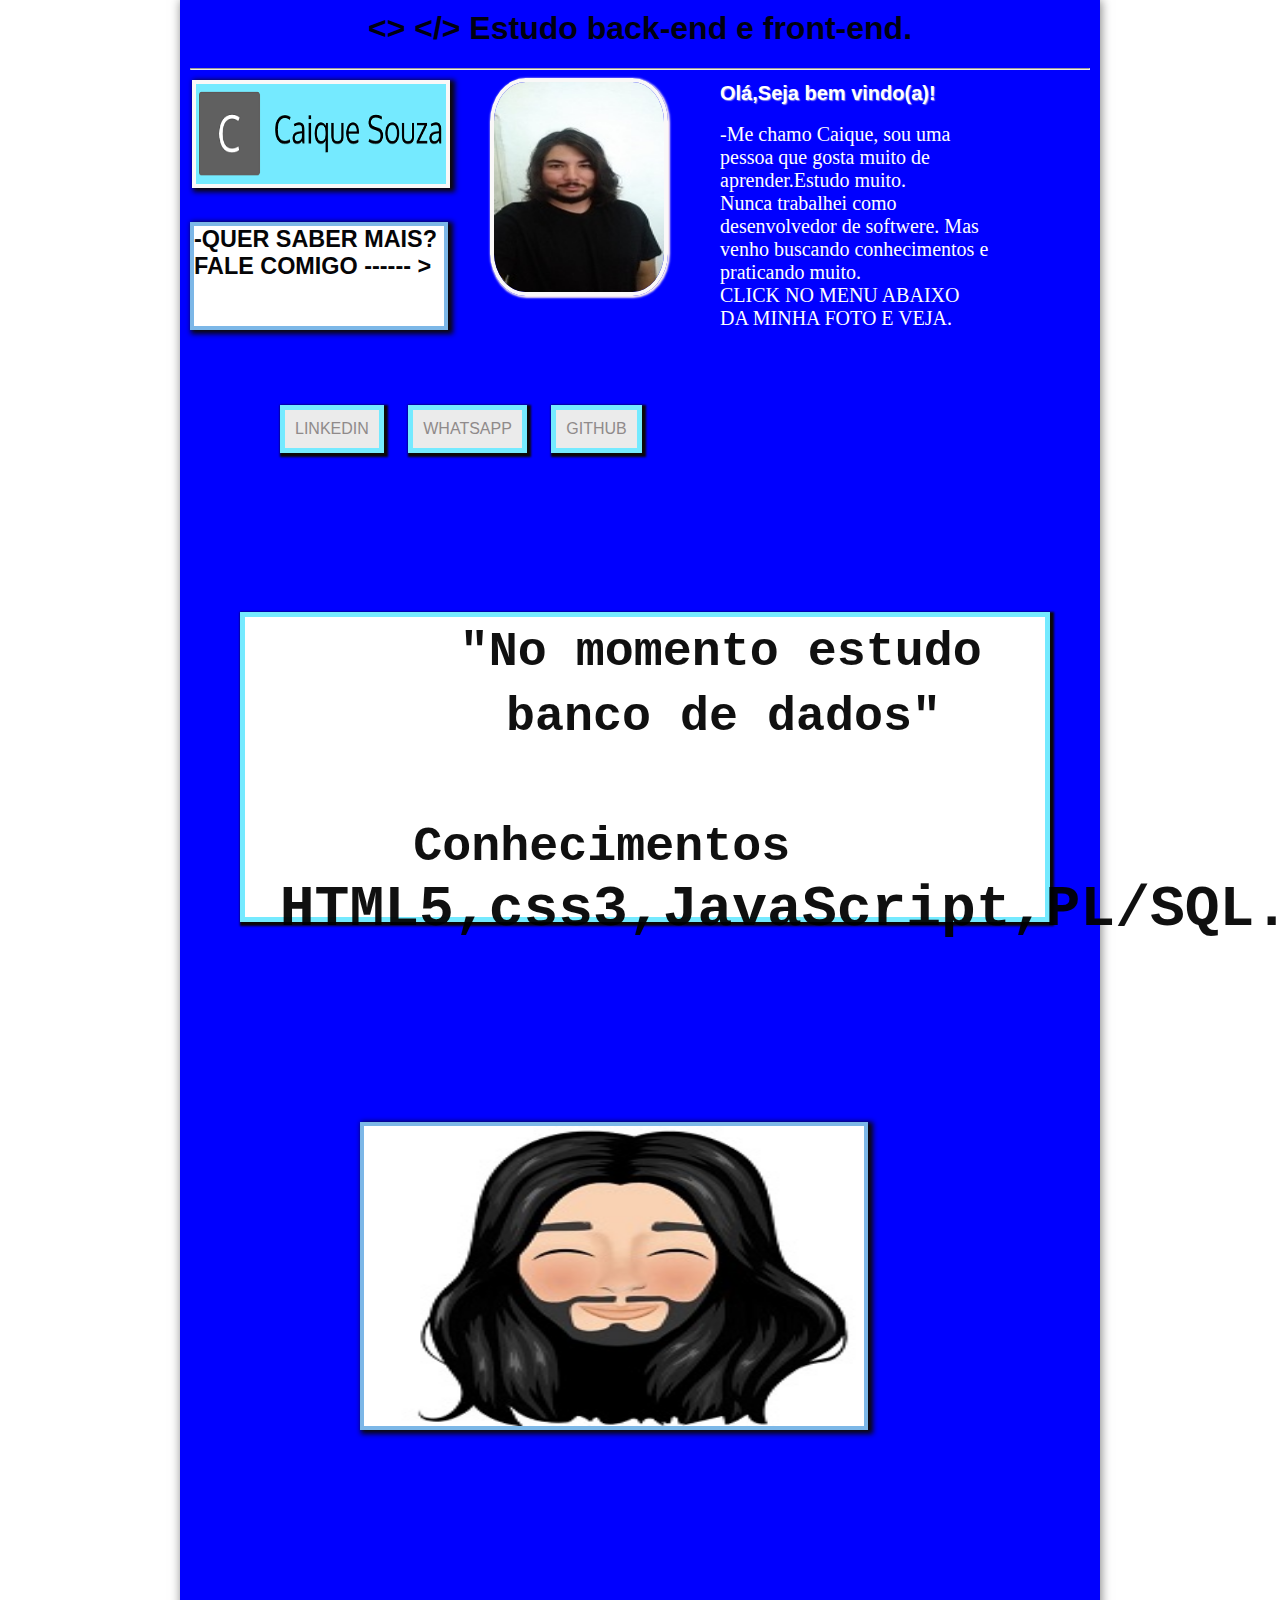
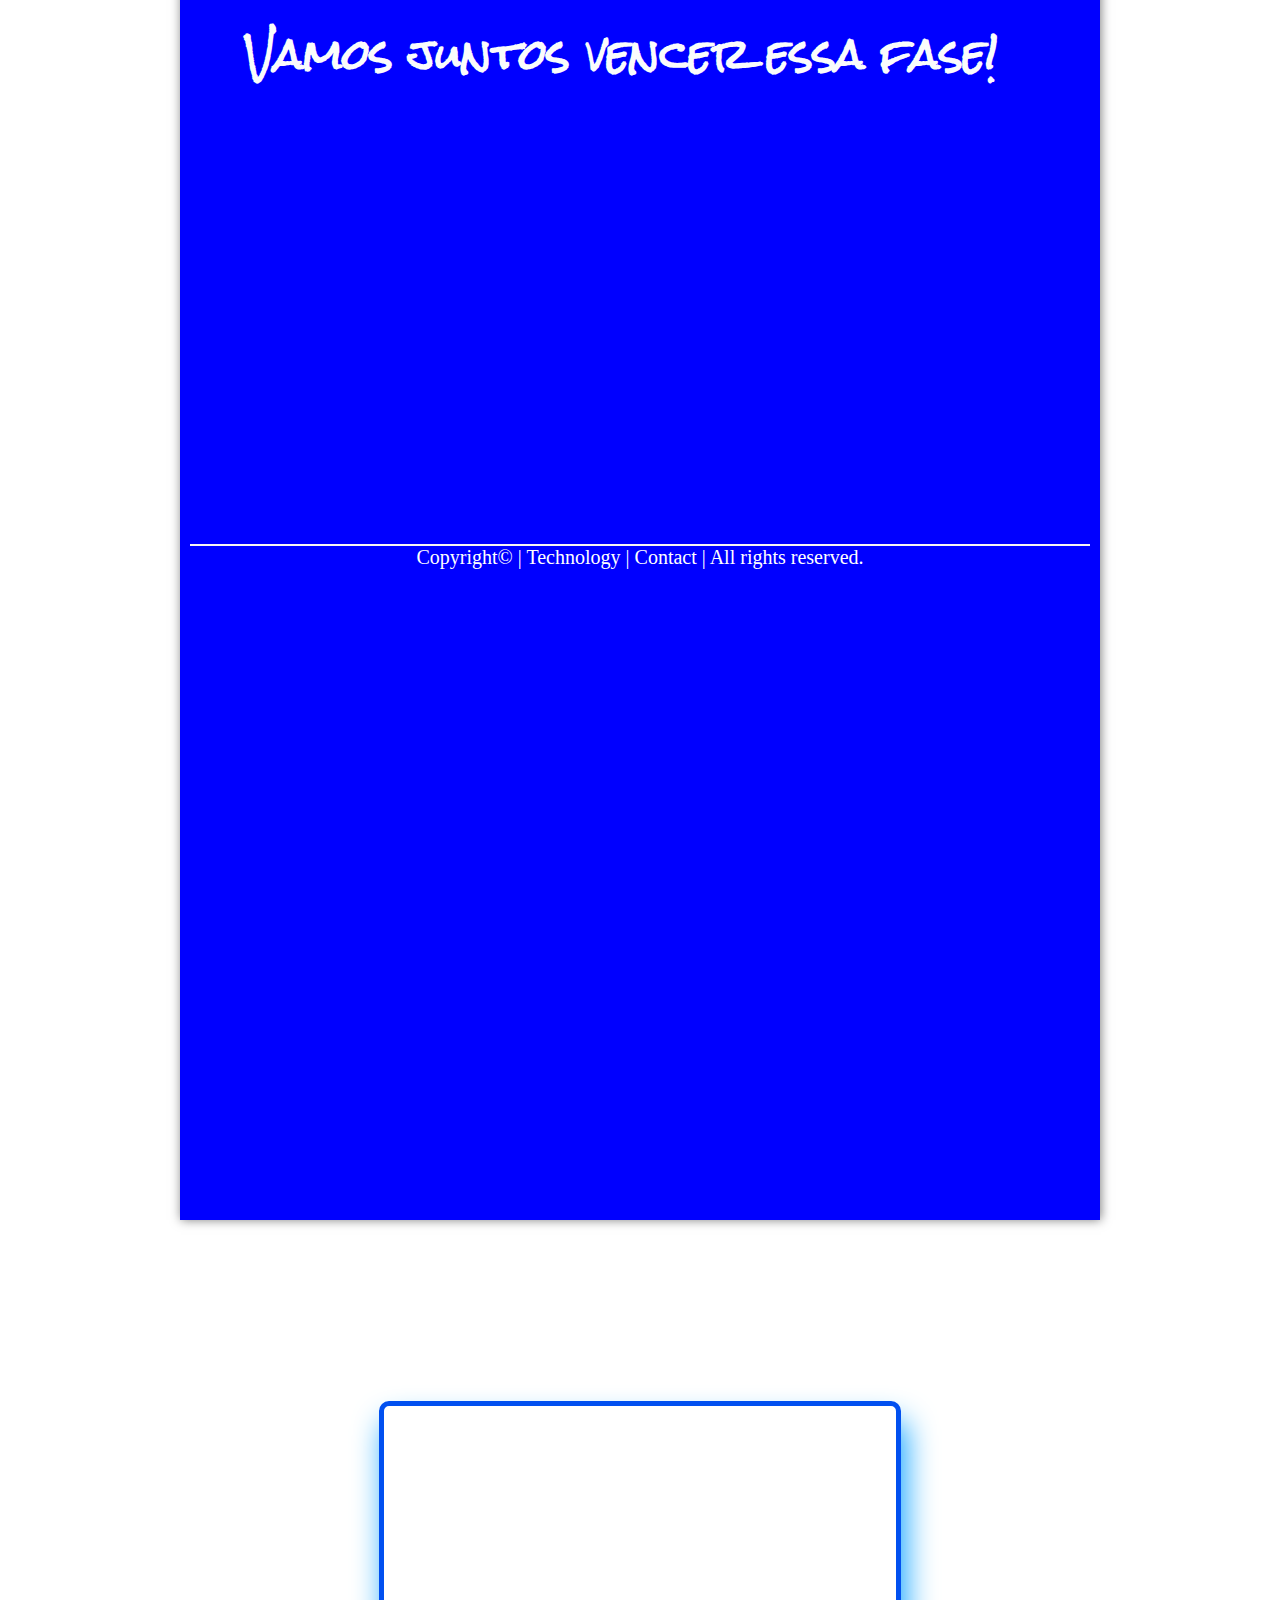
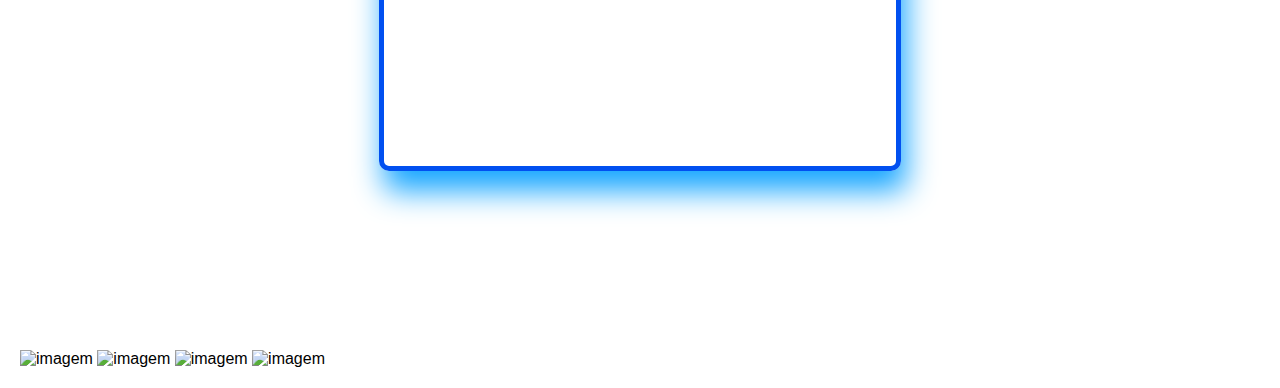
==== index.html @ f1181e5f "commit" ====
<!DOCTYPE html>
<html lang="pt-BR">
<head>
    <meta charset="UTF-8">
    <meta name="viewport" content="width=device-width, initial-scale=1.0">
    <title>Programador</title>
    <link rel="stylesheet" href="css/style.css">
    <link rel="shortcut icon" href="favicon.icon.png" >
    <script src="https://code.jquery.com/jquery-3.5.1.min.js" integrity="sha256-9/aliU8dGd2tb6OSsuzixeV4y/faTqgFtohetphbbj0=" crossorigin="anonymous"></script>
   
</head>
<body>
  
<div id="interface">
    <header id="cabecalho">
         <h1 style="text-align:center">&lt;&gt; &lt;/&gt; Estudo back-end e front-end.</h1> 
 <hr>
 <nav id="menu">
<ul type="disc" >
<li><a href="https://www.linkedin.com/in/caique-souza-a1941811b/"  target="_blank"> 
Linkedin </a></li>

<li><a href="https://wa.me/qr/Z2DVFLCMBOD5C1" target="_blank"> Whatsapp</a></li>
<li><a href="https://github.com/Caique215" target="_blank"> GitHub</a></li>

</ul>
</nav>
<div class="conteudo">
<img id="img_redonda" src="caaa33.jpg"  alt="imagem"/><br>
<img id="logo" src="quee.png" alt="favicon.png">
  
<section class="corpo">
    <div class="texto">
        <h2>Olá,Seja bem vindo(a)!</h2></br>
   <p>-Me chamo Caique, sou uma pessoa que gosta muito de aprender.Estudo muito.<br> 
       Nunca trabalhei como desenvolvedor de softwere. Mas venho buscando conhecimentos e praticando muito.<br> 
       CLICK NO MENU ABAIXO DA MINHA FOTO E VEJA.
    </div>
   <div class="texto1">
    <h3>-QUER SABER MAIS? FALE COMIGO  ------ ></h3>
</div>
<div class="texto2">
        <h1> 
       <pre>
  <small>     "No momento estudo
         banco de dados"</small>
   
    <small> Conhecimentos</small>
 HTML5,css3,JavaScript,PL/SQL.
    </pre></h1>
   
    
     <div class="texto4">
    <h6>
     Vamos juntos vencer essa fase! 
    </h6>

    </div>
</div>
    </section>
    </div>
    <img id="cari" src="caiqueeNN.jpg" alt="imagem"/>
     <footer id="rodape">
    <p>Copyright&copy; | Technology | Contact | All rights reserved.</p></br>
</header>
     </footer>
</div>

<div class="container-slide">
    <div class="action-button" id="previous"><small><<</small> </div>
    <div class="container-items" id="container-items"></div>
    <div class="action-button" id="next"><small>>></small></div>
    
   </div>
   <img src="caiquee.jpg" alt="imagem"/>
    <img  src="caiqueeg.jpg" alt=" imagem"/>
   <img  src="caiqueegg.jpg" alt=" imagem"/>
    <img src="caiqueeggg.jpg" alt=" imagem"/>
  
  
<script src="./slideShow.js"></script>
</body>
<script>
    $('h1').fadeOut("2000").fadeIn("2000")
    $('h1').fadeOut("2000").fadeIn("2000")
    $('h1').fadeOut("2000").fadeIn("2000")
    $('h1').fadeOut("2000").fadeIn("2000")
    $('h1').fadeOut("2000").fadeIn("2000")
    $('h1').fadeOut("2000").fadeIn("2000")
    $('h1').fadeOut("2000").fadeIn("2000")
    $('h1').fadeOut("2000").fadeIn("2000")
    $('h1').fadeOut("2000").fadeIn("2000")
    $('h1').fadeOut("2000").fadeIn("2000")
      //$('h1').append("de pessoas") 
   </script>
</html>
---- css/style.css ----
@charset "UTF-8";
@import url('https://fonts.googleapis.com/css2?family=Rock+Salt&display=swap');
body {
    margin: 20px;
    font-family: Arial, sans-serif;
    background-color: #ffffff;
    color: rgb(0,0,0,1);
    
}


#img_redonda {
    width: 170px;
    height: 210px;
    border-radius: 20%;
    position:absolute;
    left: 300px;
    position: relative;
    border: 4px solid #faf8f8;
    box-shadow: 1px 1px 2px 1px rgb(255, 241, 241);
   
} 

#logo {
    width: 250px;
    height: 100px;
    border-radius: 0%;
    position:absolute;
    left: 2px;
    top: -220px;
    position: relative;
    border: 4px solid #faf8f8;
    box-shadow: 3px 2px 5px 2px rgb(12, 8, 8);
   
} 

#cari {
    width: 500px;
    height: 300px;
    border-radius: 0%;
    position: relative;
    left: 170px;
    top: 200px;
    border: 4px solid rgb(124, 183, 231);
    box-shadow:  3px 2px 5px 2px rgb(12, 8, 8);
   
} 

header#cabecalho h2 {
    font-family: 'FontLogo',sans-serif;
    font-size: 15pt;
    color:#ffffff;
    text-shadow: 1px 1px 1px rgba(226, 226, 226, 0.6);
    padding: -10px;
    margin-bottom: 0px;
}

header#cabecalho p {
    font-family: 'Arimo', sans-serif;
    font-family: 'Imbue', serif;
    color: #ffffff;
    font-size: 15pt;
    padding: 0px;
    margin-top: 0px;
}

.corpo {
    width: 800px ;
    margin: auto;
}


.conteudo {
    display: table;
}


.texto1 {
    display: table-cell;
    float: left;
    left: 2px;
    height: 100px;
    width: 250px;
    margin-top:-190px;
    background-color:#ffffff;
    font-family: Arial, Helvetica, sans-serif;
    font-size: 20px;
    color: rgb(5, 5, 7);
    border: 4px solid rgb(124, 183, 231);
    box-shadow:  3px 2px 5px 2px rgb(12, 8, 8);
}


.texto2 {
    display: table-cell;
    float: left;
    height: 300px;
    width: 800px;
    position: relative;
    left: 50px;
    margin-top: 200px;
    background-color:#ffffff;
    font-family: Arial, Helvetica, sans-serif;
    font-size: 29px;
    color: #000000;
    border: 5px solid #75eaff;
    box-shadow: 2px 2px 2px 2px rgb(12, 8, 8);
    
}


.texto4 {
    font-family: 'Rock Salt', cursive;
    color: rgb(250, 252, 252);
    font-size: 60px;
    padding: 0px;
    margin-top: 600px;
    
}

.texto {
    display: table-cell;
    float: right;
    width: 270px;
    margin-top: -330px;
  
}
nav#menu {
    display: block;
}


nav#menu ul {
    list-style: none;
    text-transform: uppercase;
    position: absolute;
    top: 395px;
    left: 270px;
  }
nav#menu li {
    display: inline-block;
    background-color: #ebebeb;
    padding: 10px;
    margin: 10px;
    transition: background-color 1s ;
    border: 5px solid #75eaff;
    box-shadow: 2px 2px 2px 2px rgb(12, 8, 8);
}
nav#menu li:hover{
    background-color: #75eaff;
}

nav#menu h1 {
    display: none;
}

nav#menu  a{ 
    color: rgb(143, 138, 138);
    text-decoration:none ;
    
}
 nav#menu a:hover {
     color: #868282;
     text-decoration: underline;
 }



div#interface {
    width: 900px;
    height: 2800px;
    background-color: Blue;
    margin: -20px auto 0px auto;
    box-shadow: 1px 0px 10px rgb(0,0,0,.5);
    padding: 10px 10px 10px 10px;
}

*{
    margin-top: 0;
    padding: 0;
}

.container-slide{
    display: flex;
    justify-content: space-between;
    width: 40vw ;
    height: 40vh;
    background-color:;
    margin: 20vh auto;
    border-radius: 10px;
    box-shadow: 5px 20px 30px#17A6FF;
    border: 5px solid #0150F0;
}

.container-items {
    position: center;
    display: flex;
    width: 30vw;
    height: 40vh;
    border-radius: 10px;
    overflow: hidden;
}

.item {
    width: 30vw;
    height: 40vh;
    transition: all 1s;
}

.item:first-child{
    margin-left: -100%;
}

.item img {
    width: 30vw;
    height: 40vh;
    border-radius: 10px;
}

.action-button {
    font: bold 30px sans-serif;
    display: flex;
    justify-content: center;
    align-items: center;
    width: 50px;
    color: #00000000;
    user-select: none;
    z-index: 1;
}

.action-button:hover {
    color: white;
    background-color:  #0B32D9;
    border-radius: 10px;
    cursor: pointer;
    transition: all 1s;
  
}

.container-slide {
   
    position: relative;
    top: 1pt;
}

#rodape {
	position: relative;
	bottom: -910px;
       }

footer#rodape {
    clear: both;
    border-top: 2px solid #f7f3f3;
}


footer#rodape p {
    text-align: center;
}
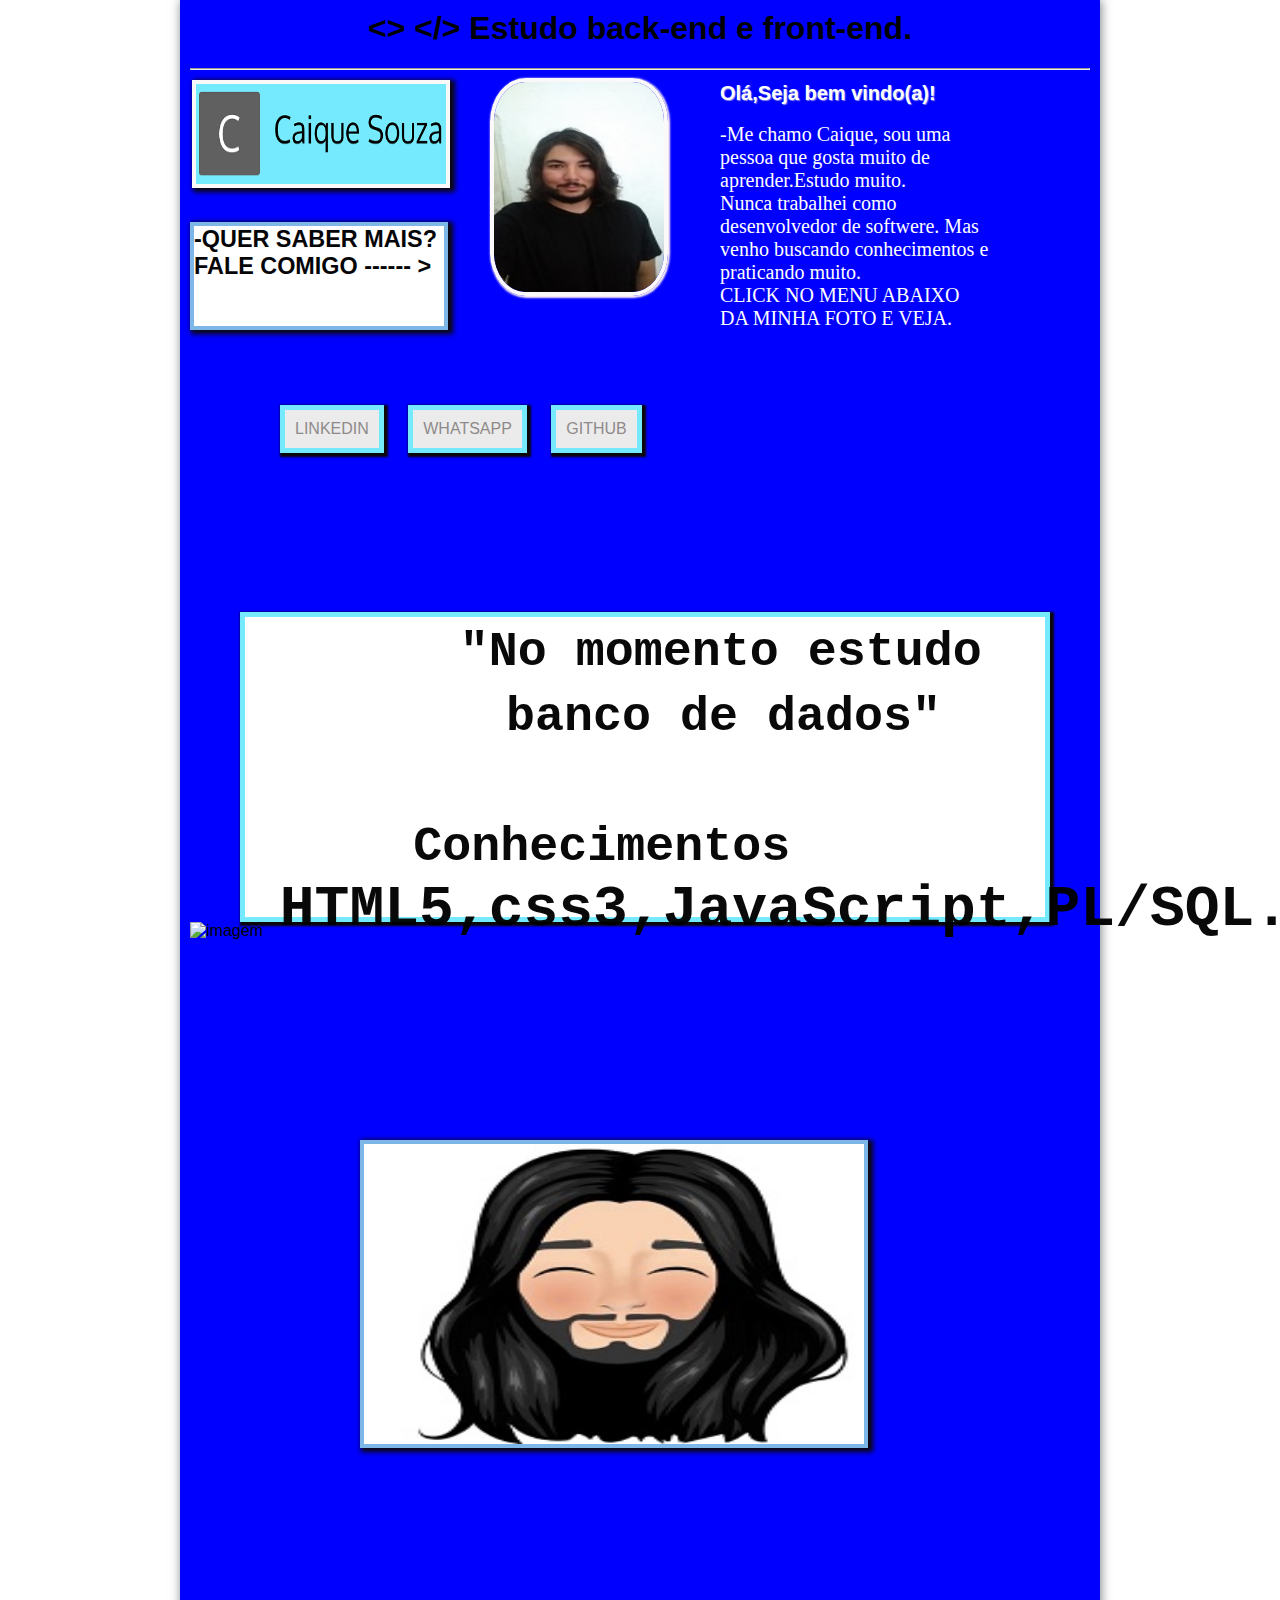
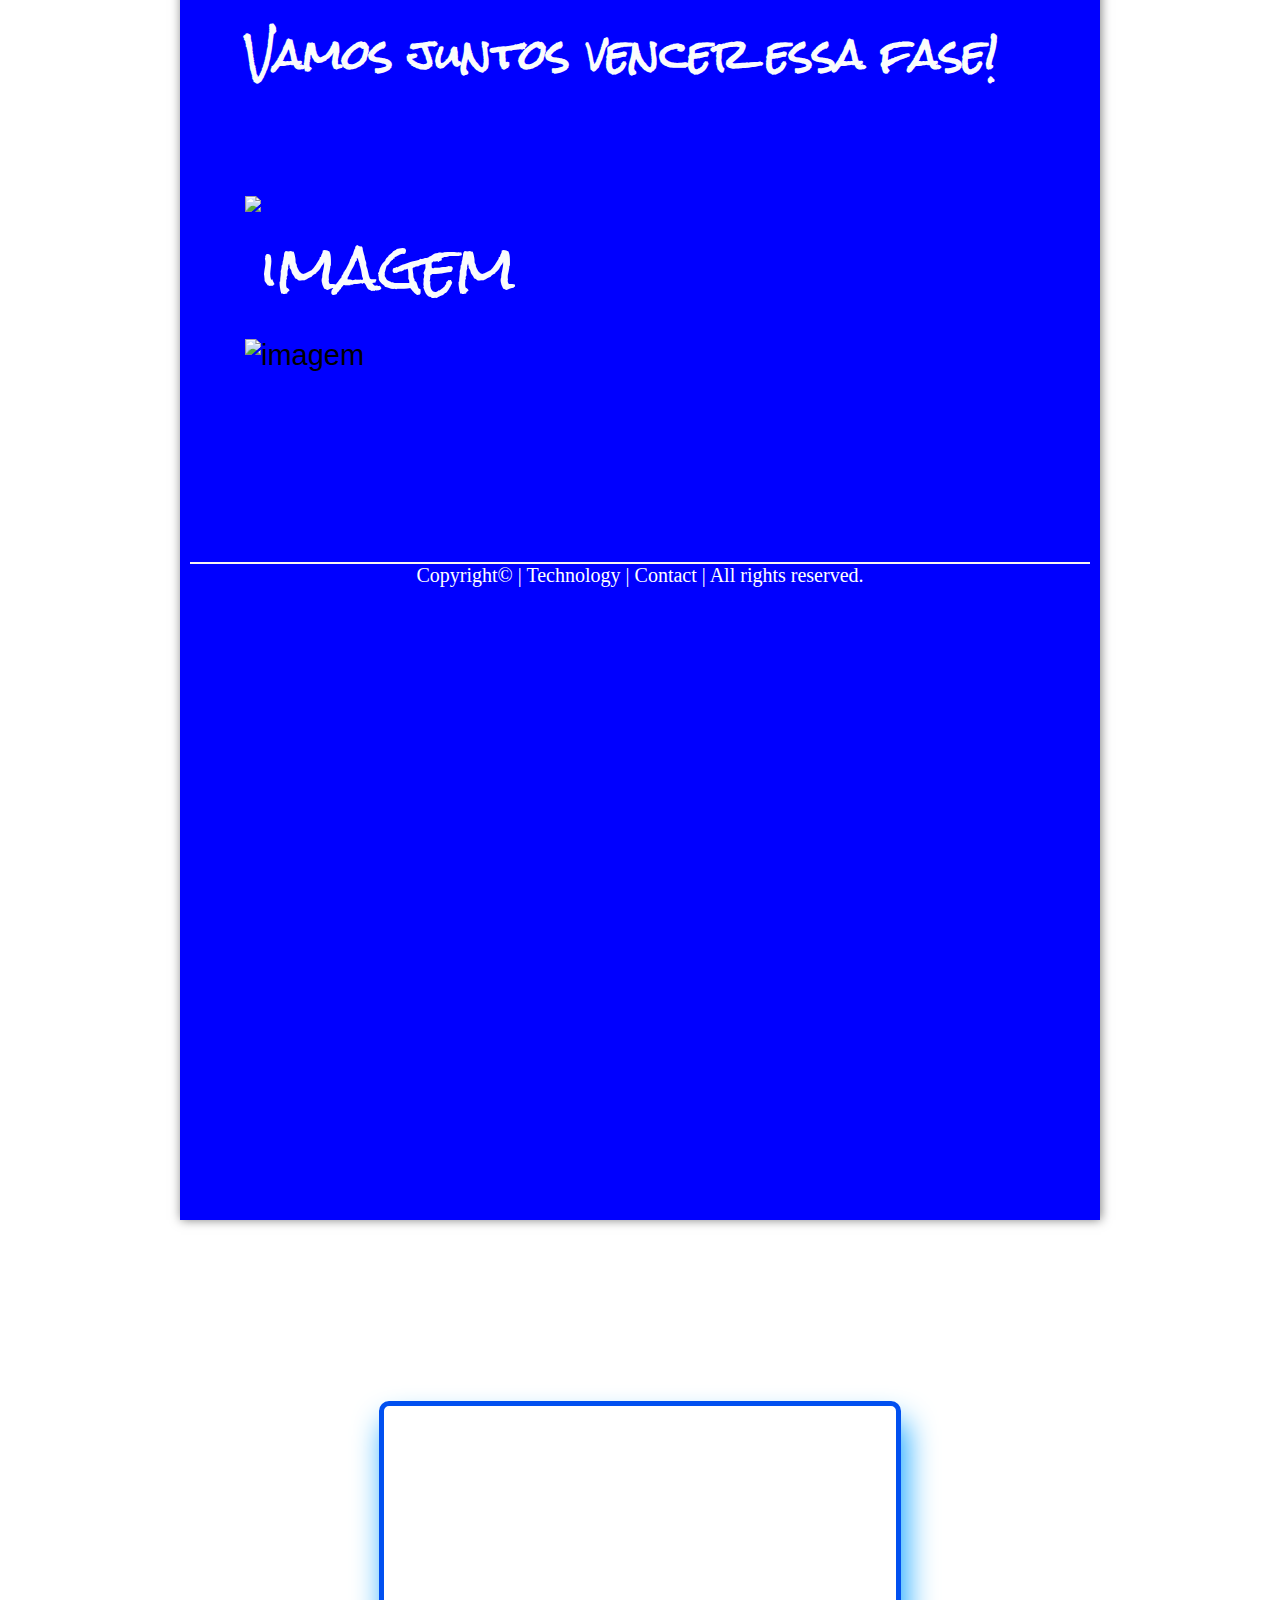
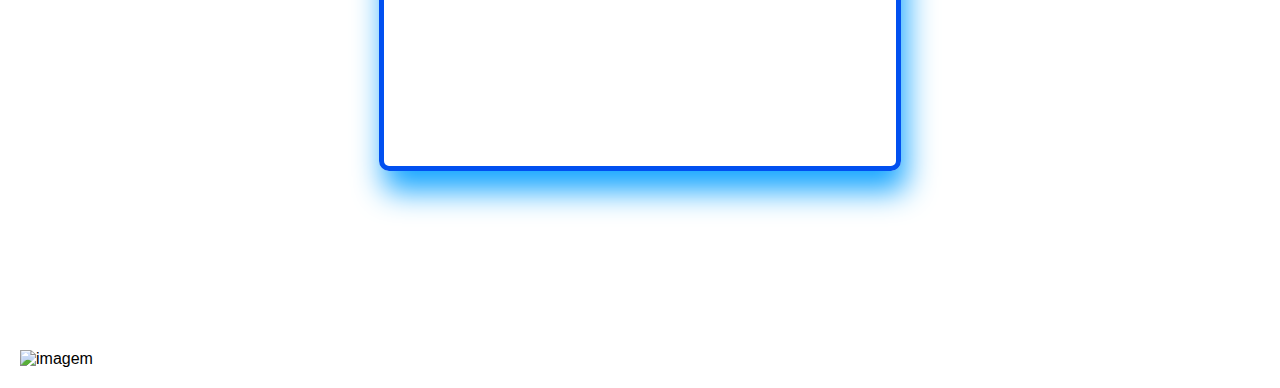
==== commit 2d5af48f: "commit" ====
--- a/index.html
+++ b/index.html
@@ -55,9 +55,10 @@
      Vamos juntos vencer essa fase! 
     </h6>
 
-    </div>
+    <img src="caiqueeggg.jpg" alt=" imagem"/>
+    </div>  <img  src="caiqueeg.jpg" alt=" imagem"/>
 </div>
-    </section>
+    </section>   <img  src="caiqueegg.jpg" alt=" imagem"/>
     </div>
     <img id="cari" src="caiqueeNN.jpg" alt="imagem"/>
      <footer id="rodape">
@@ -73,9 +74,8 @@
     
    </div>
    <img src="caiquee.jpg" alt="imagem"/>
-    <img  src="caiqueeg.jpg" alt=" imagem"/>
-   <img  src="caiqueegg.jpg" alt=" imagem"/>
-    <img src="caiqueeggg.jpg" alt=" imagem"/>
+  
+
   
   
 <script src="./slideShow.js"></script>
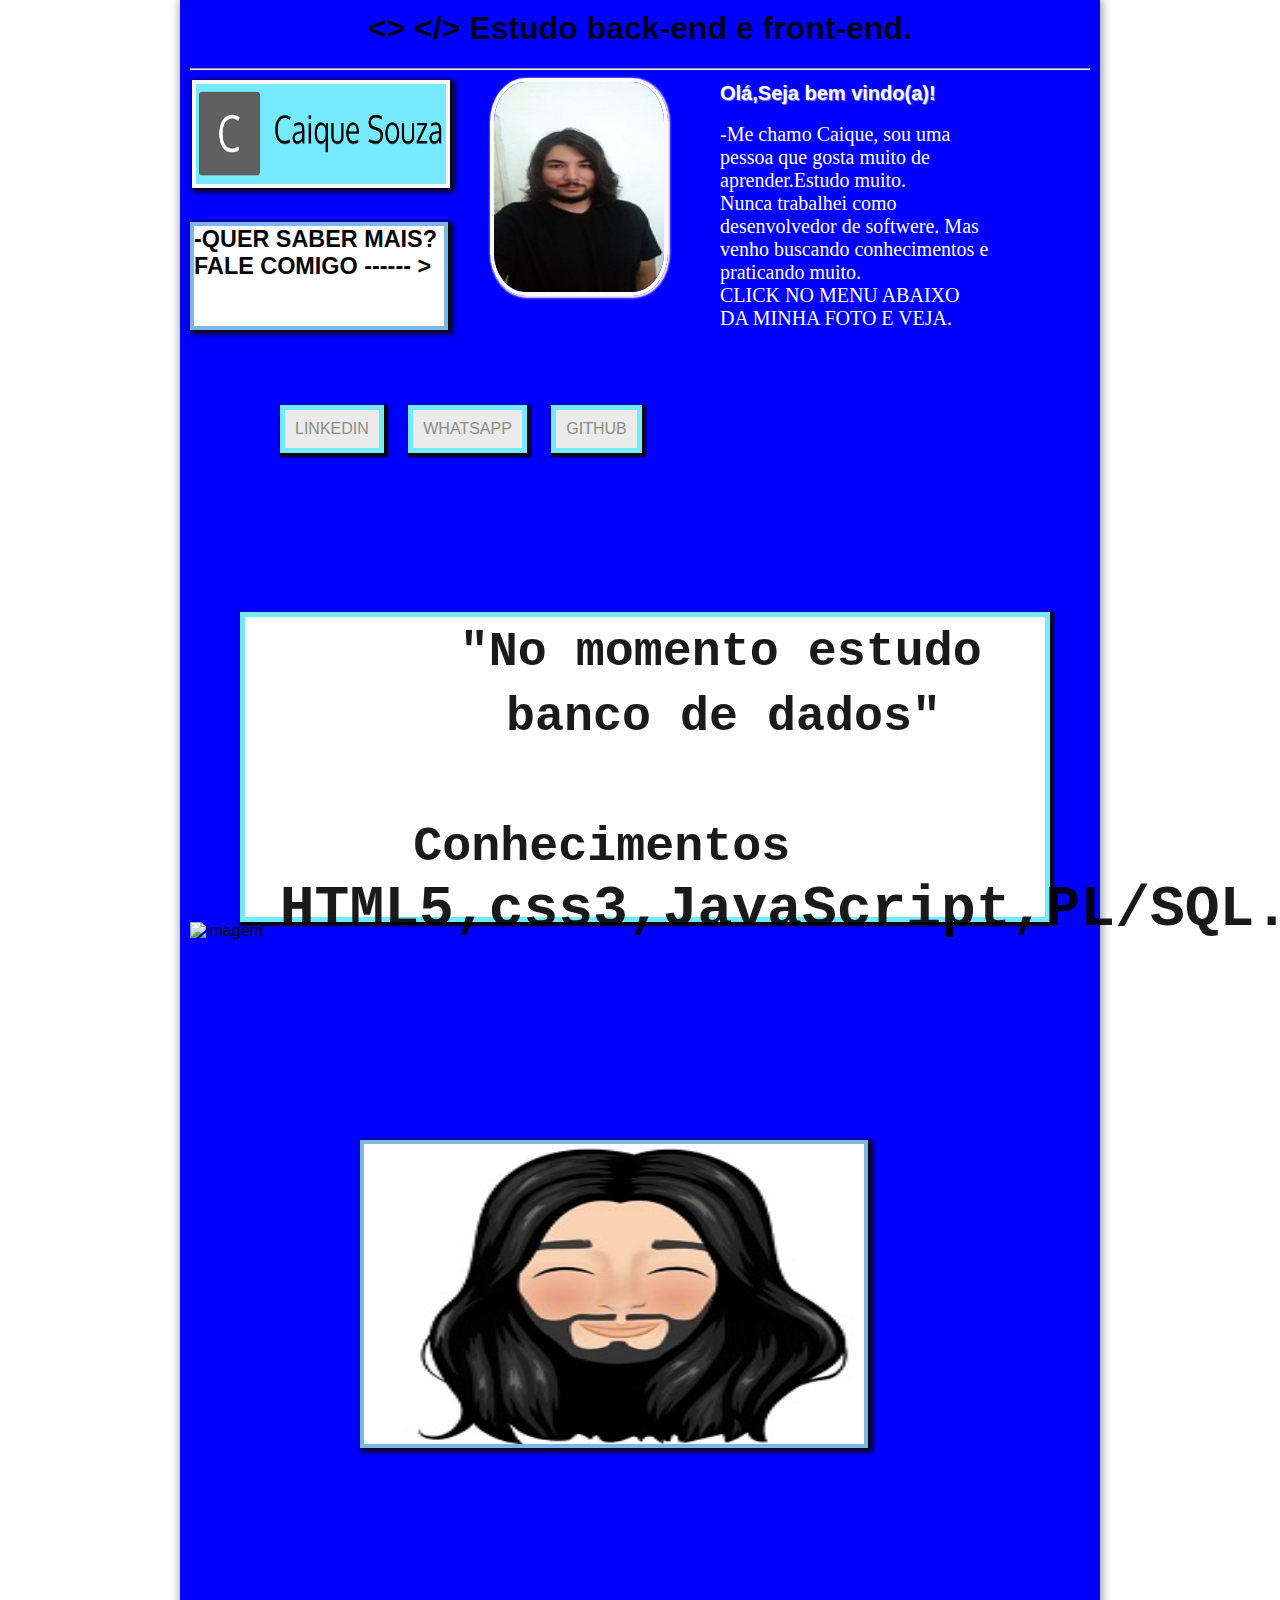
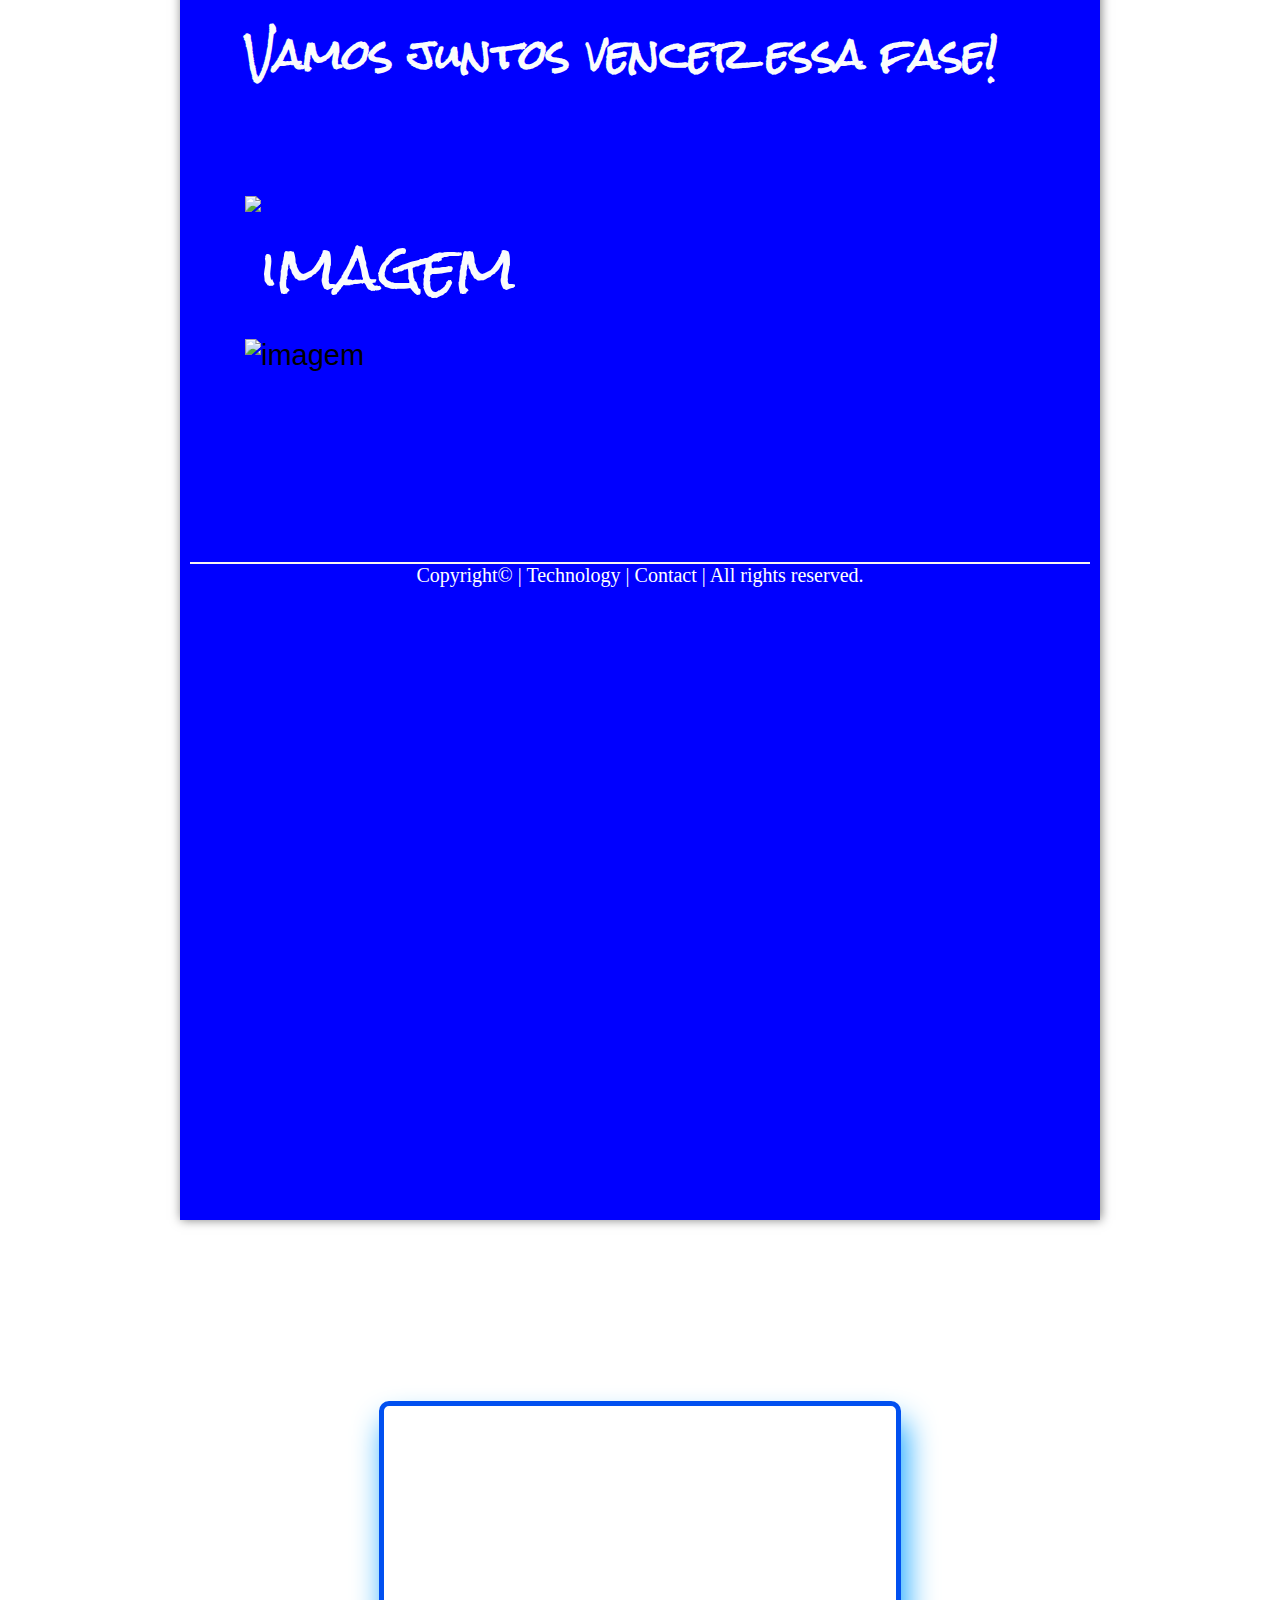
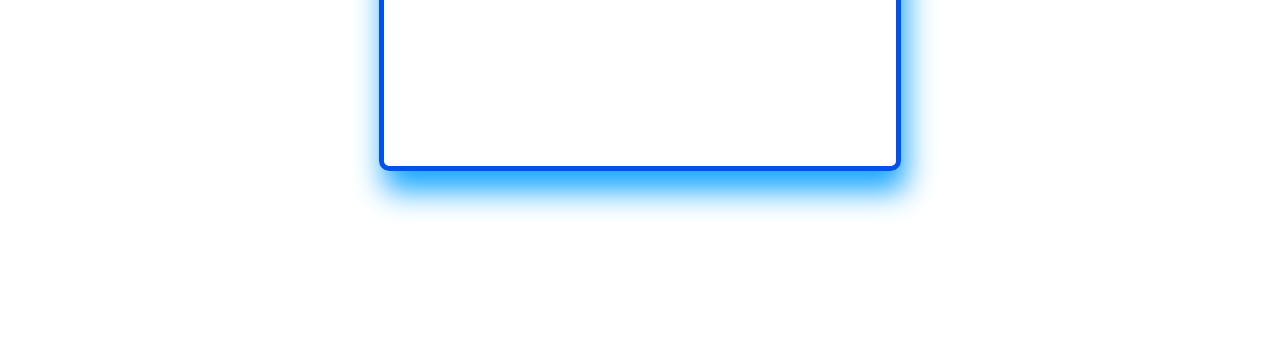
==== commit 5405ce53: "commit" ====
--- a/index.html
+++ b/index.html
@@ -73,7 +73,6 @@
     <div class="action-button" id="next"><small>>></small></div>
     
    </div>
-   <img src="caiquee.jpg" alt="imagem"/>
   
 
   
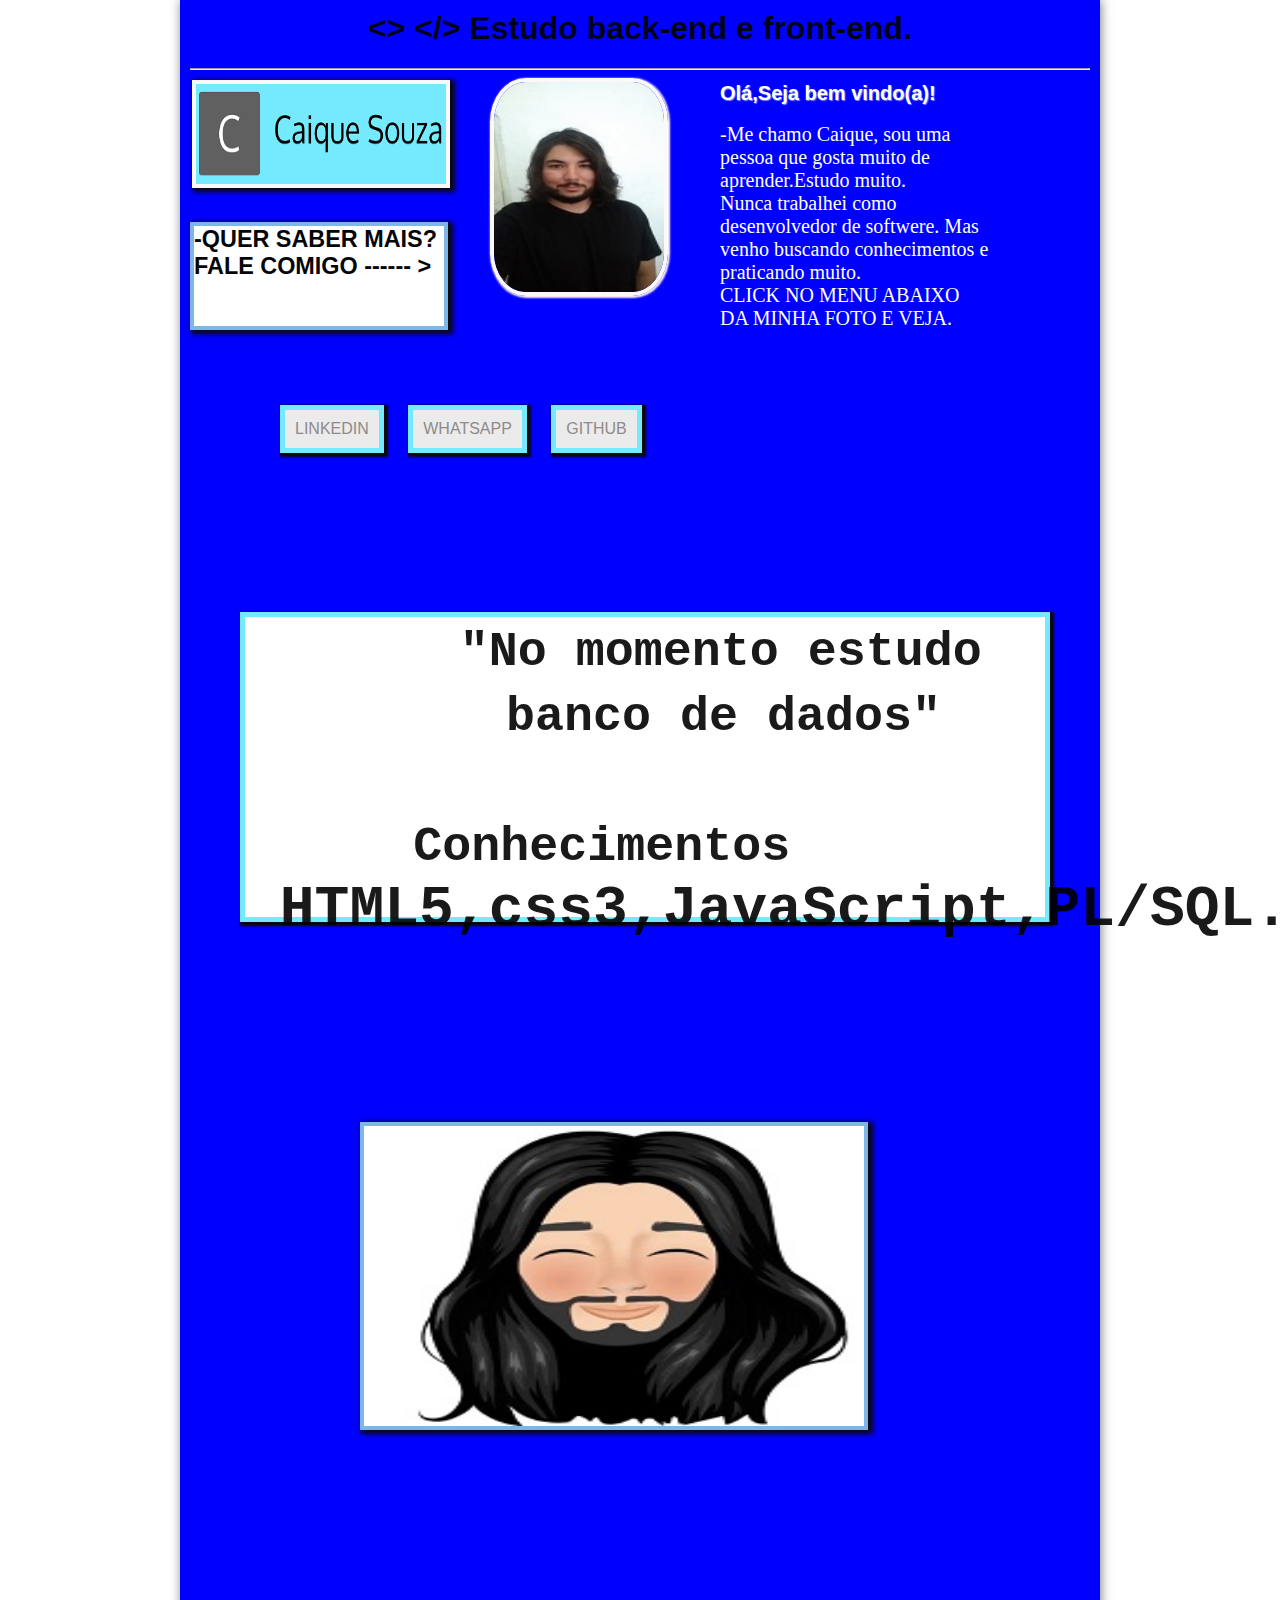
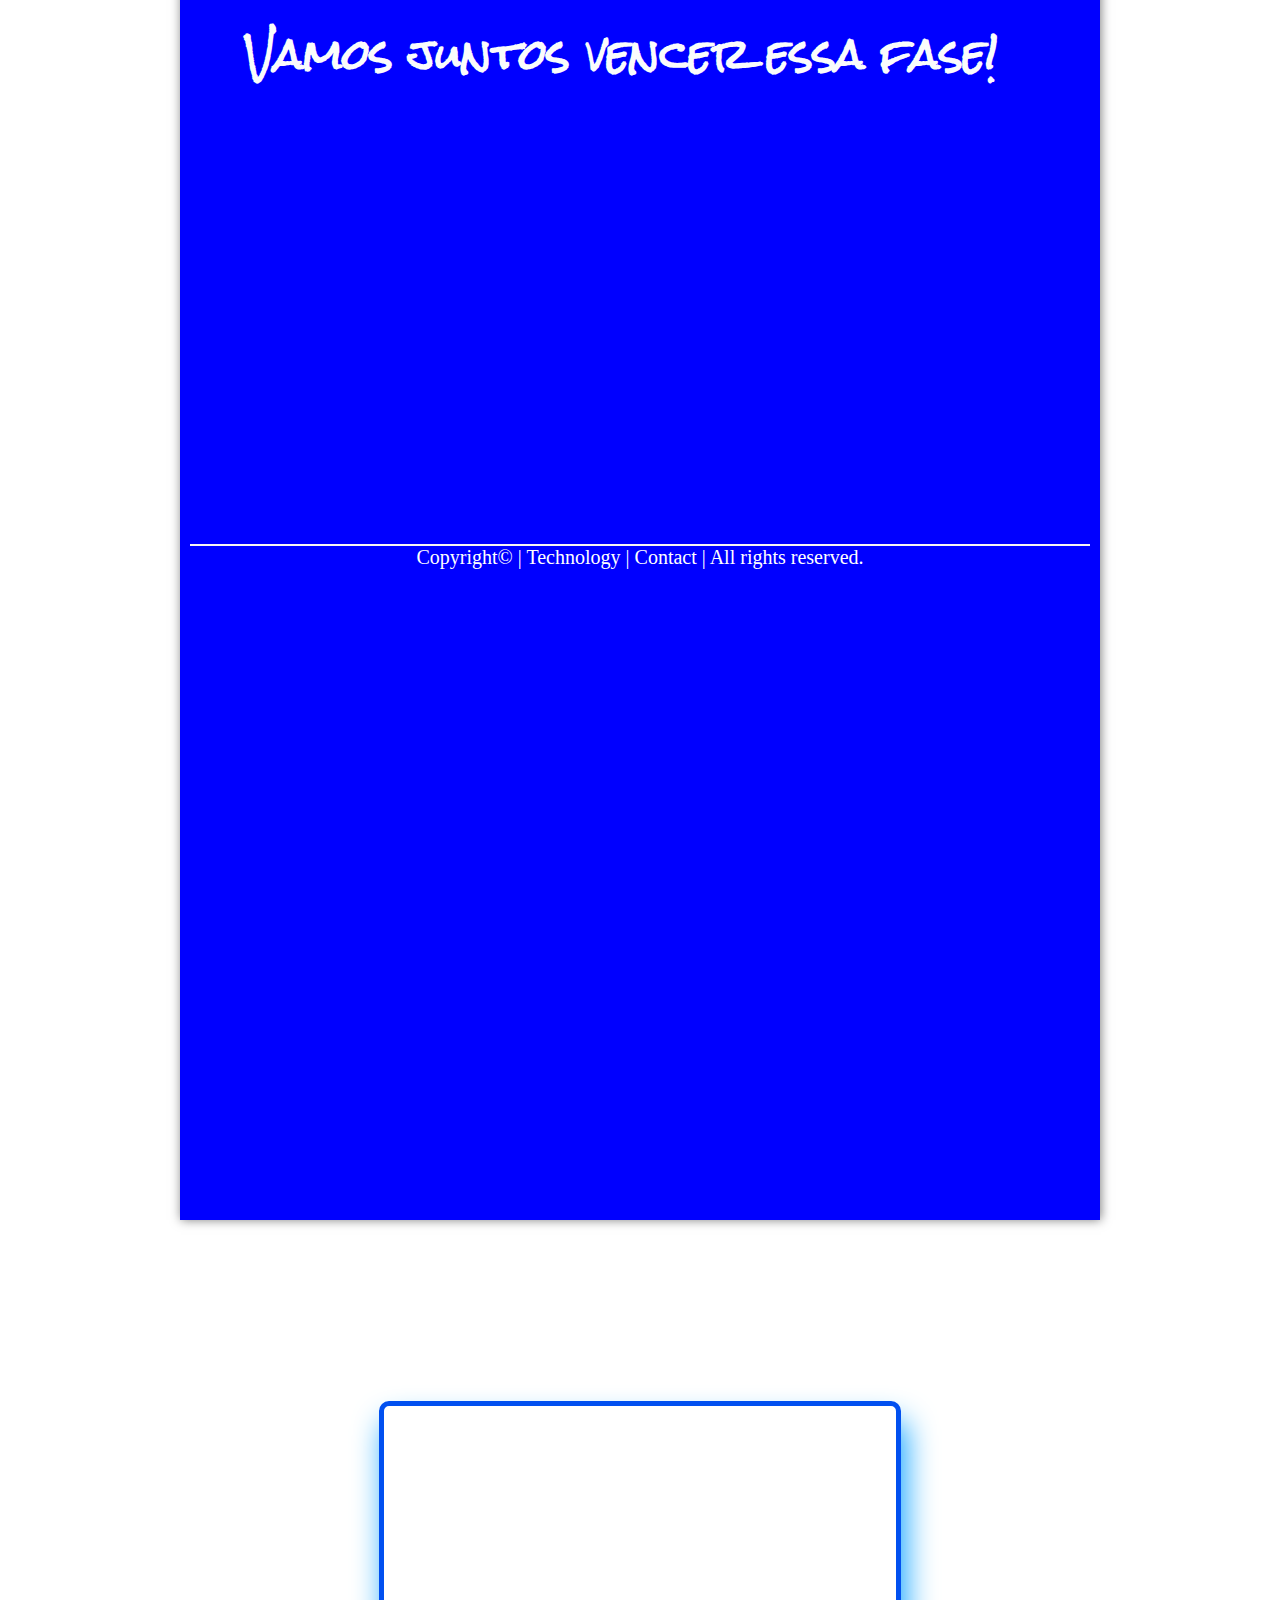
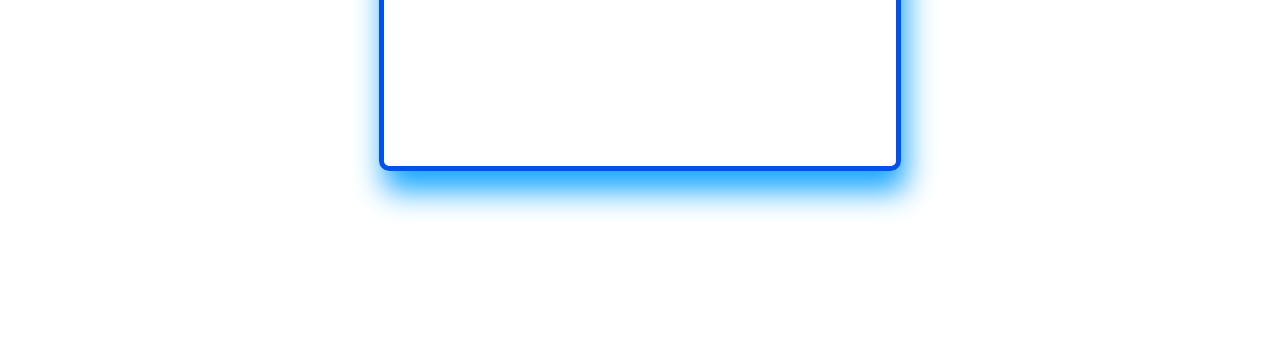
==== commit 5e4ea5c2: "commit" ====
--- a/index.html
+++ b/index.html
@@ -55,10 +55,10 @@
      Vamos juntos vencer essa fase! 
     </h6>
 
-    <img src="caiqueeggg.jpg" alt=" imagem"/>
-    </div>  <img  src="caiqueeg.jpg" alt=" imagem"/>
+    
+    </div> 
 </div>
-    </section>   <img  src="caiqueegg.jpg" alt=" imagem"/>
+    </section>
     </div>
     <img id="cari" src="caiqueeNN.jpg" alt="imagem"/>
      <footer id="rodape">
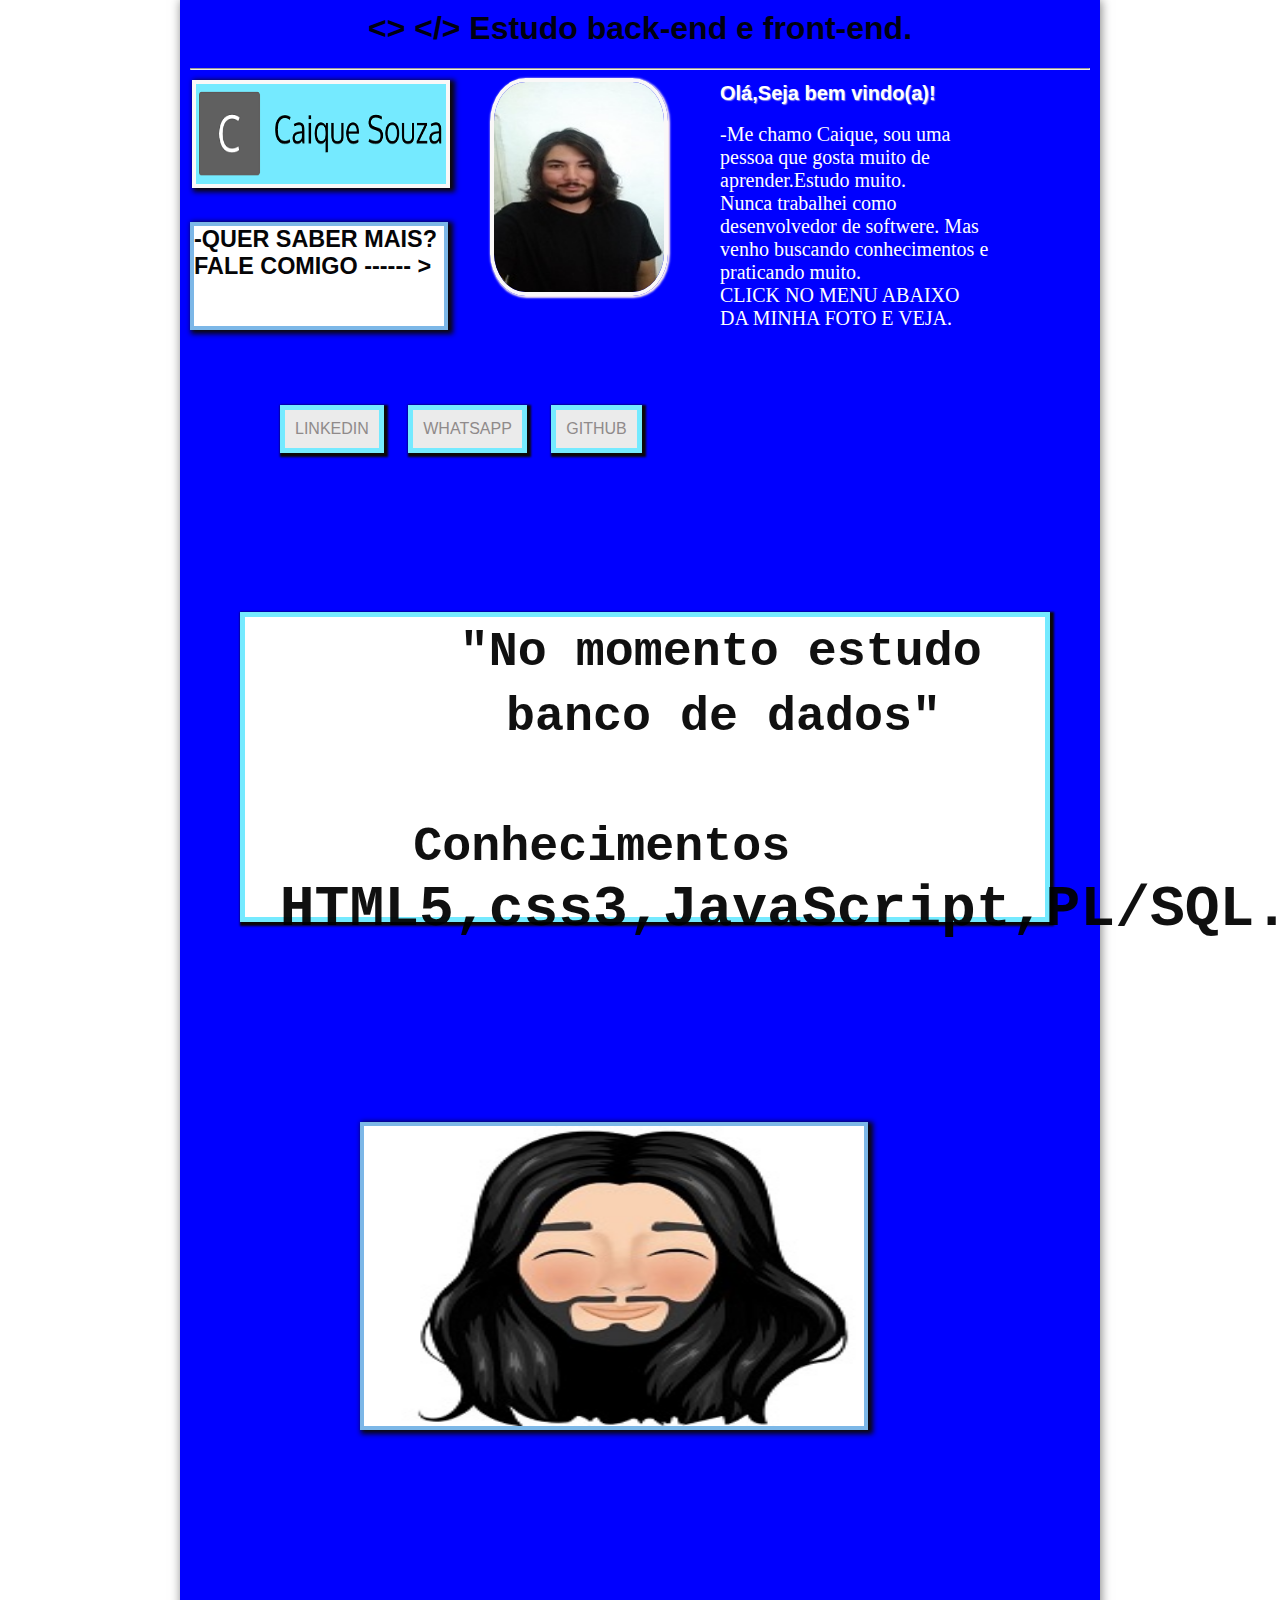
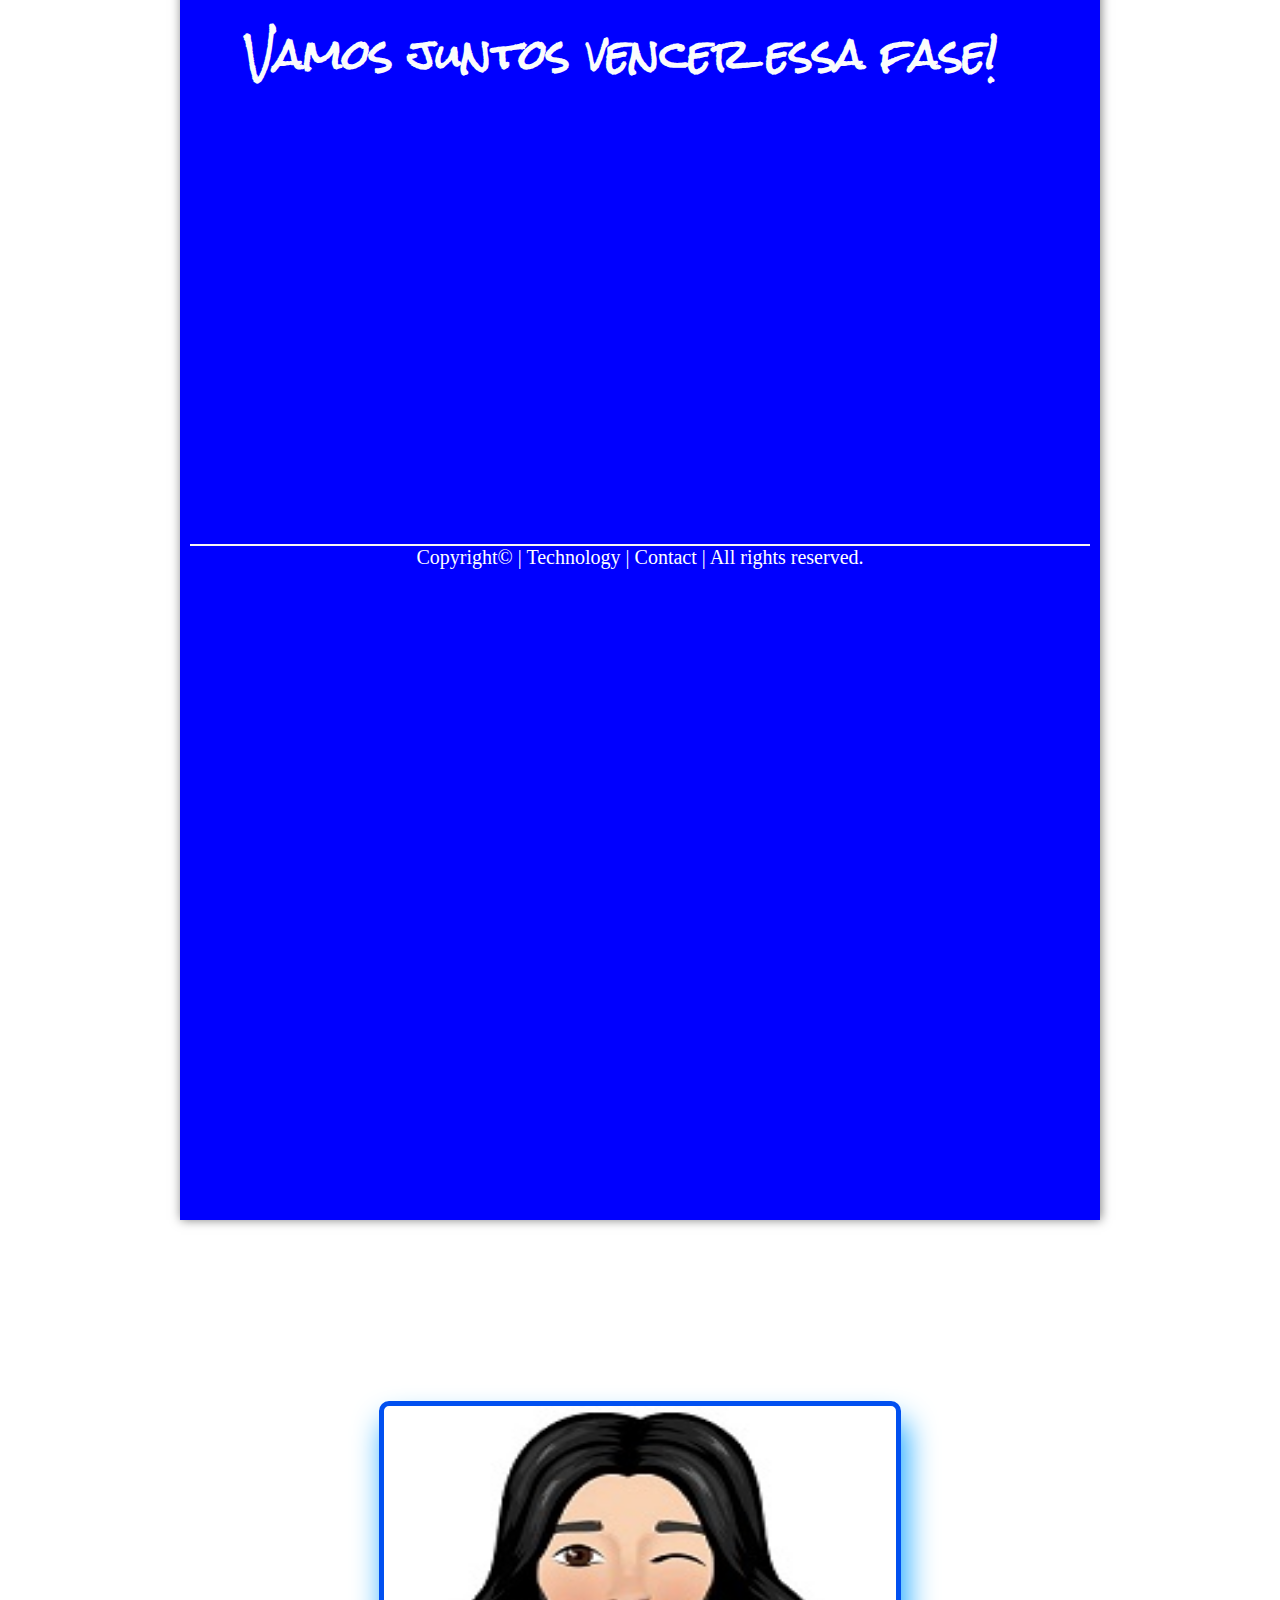
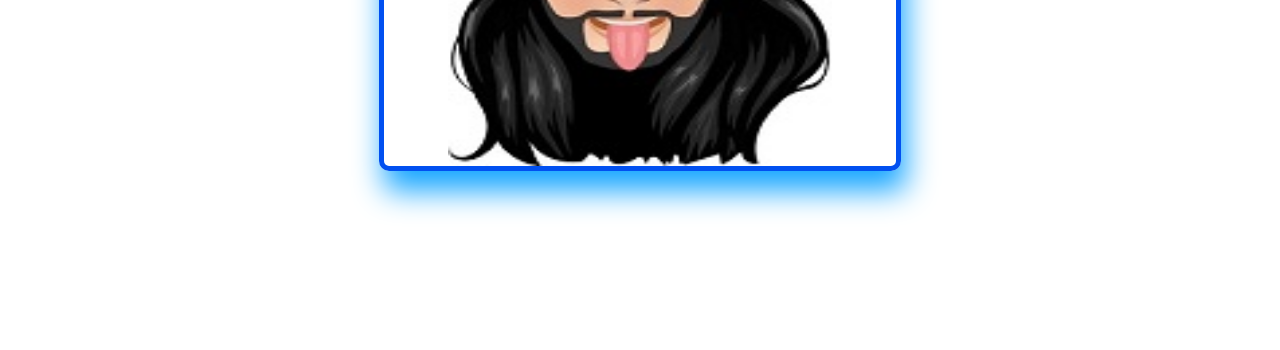
==== commit 471230af: "Commit linha 80" ====
--- a/index.html
+++ b/index.html
@@ -77,7 +77,7 @@
 
   
   
-<script src="./slideShow.js"></script>
+<script src="./slaide.js"></script>
 </body>
 <script>
     $('h1').fadeOut("2000").fadeIn("2000")
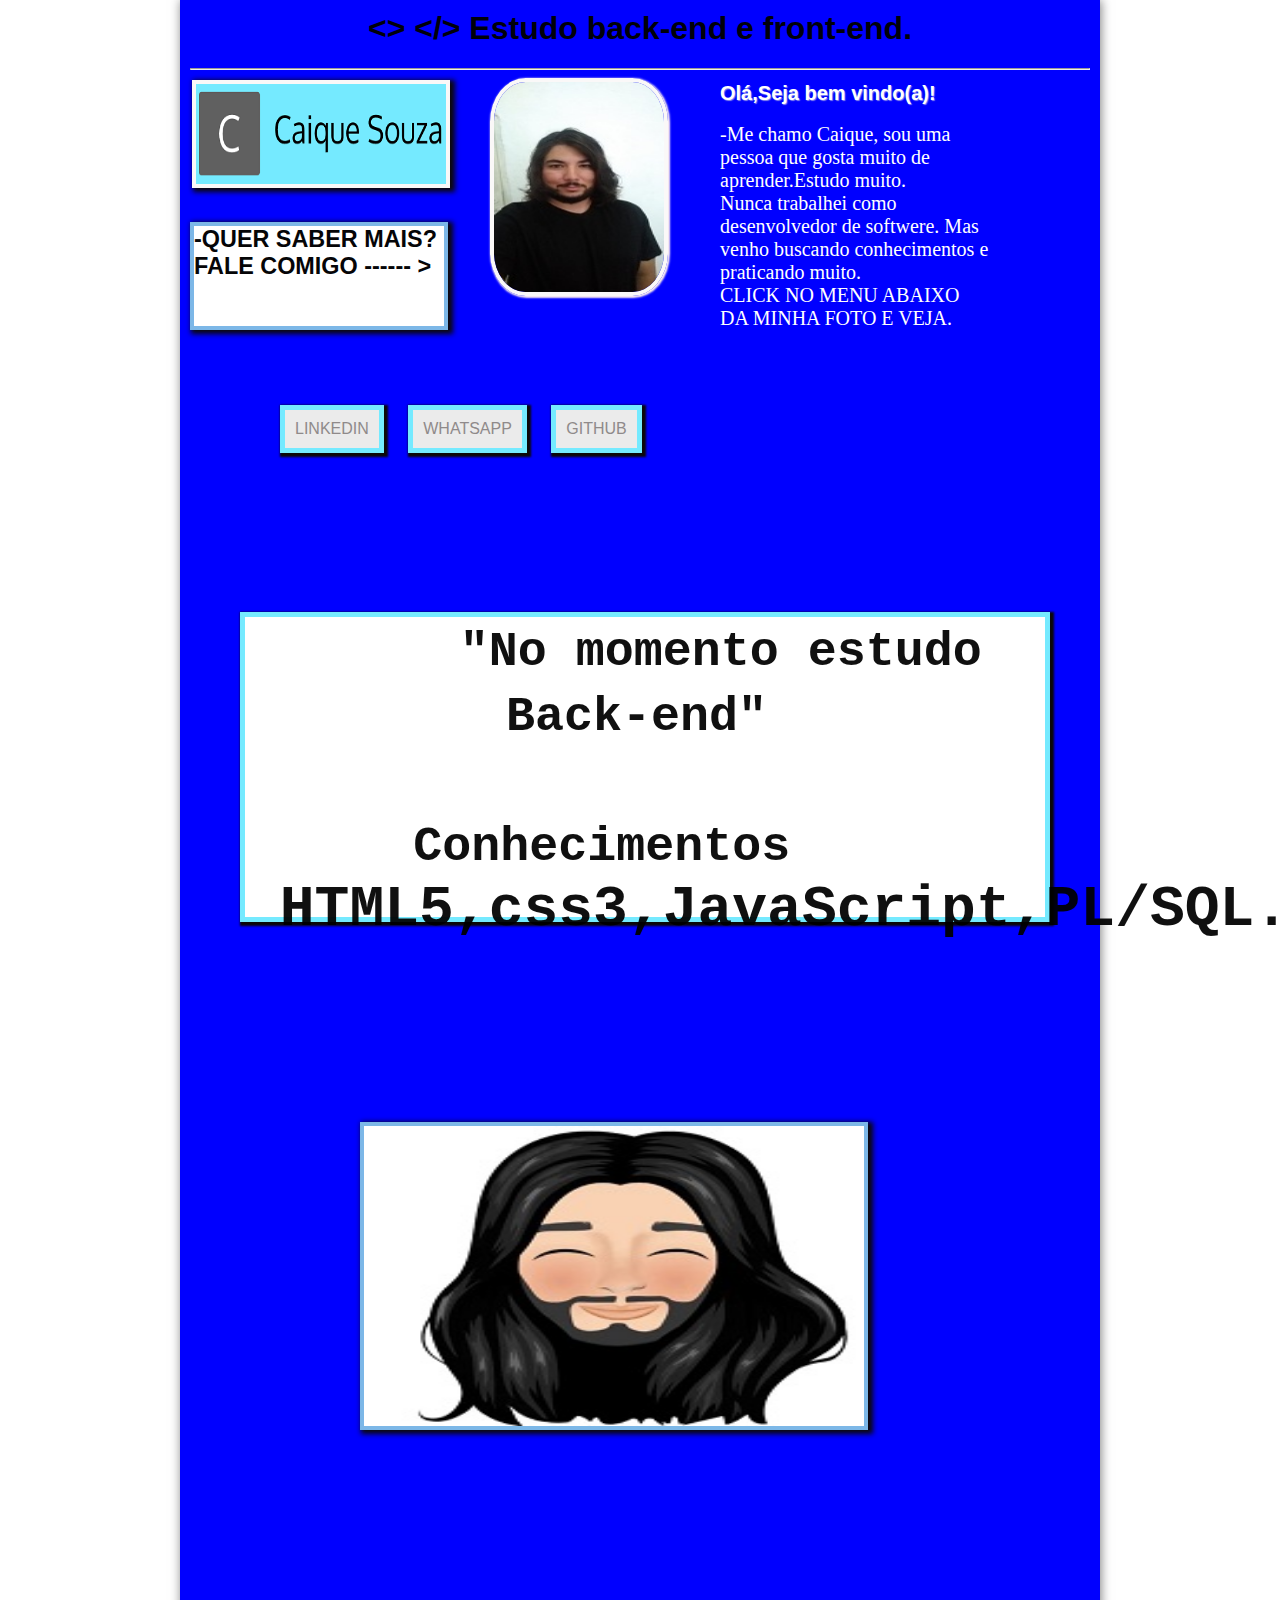
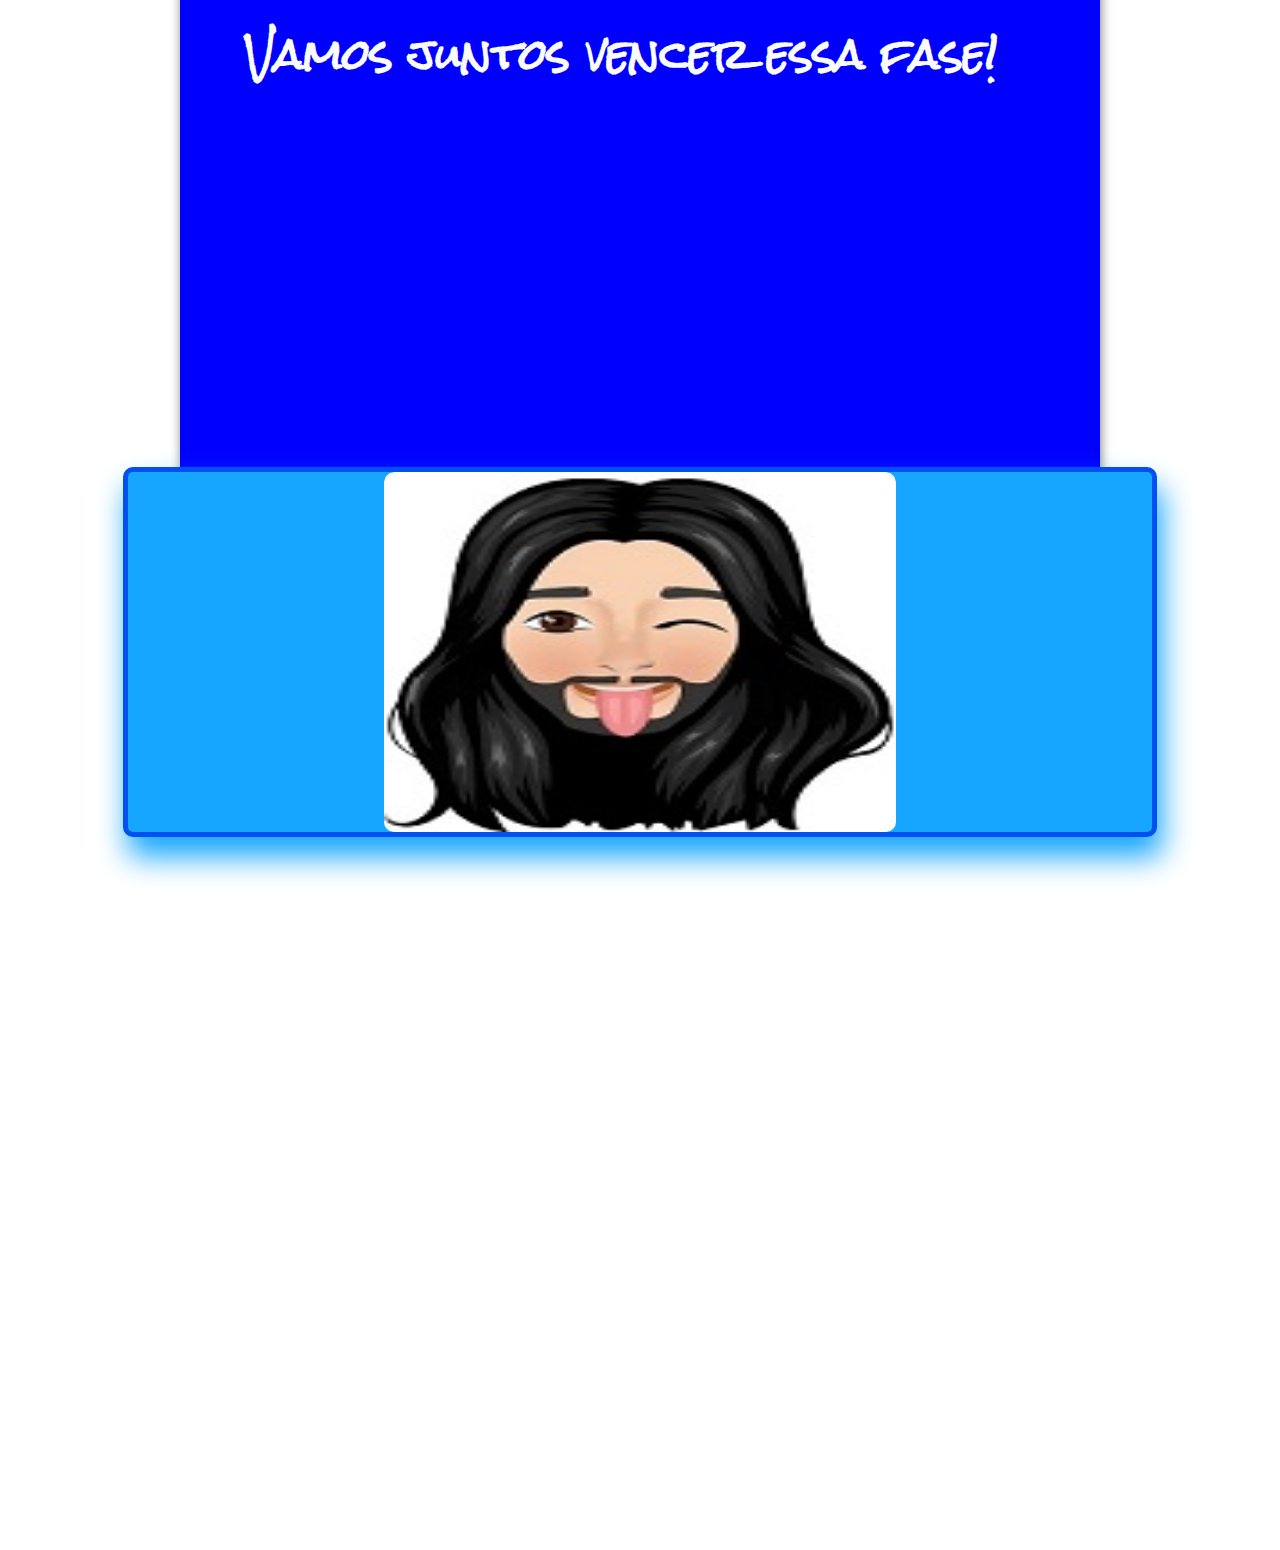
==== commit 33aa647b: "Commit" ====
--- a/index.html
+++ b/index.html
@@ -43,7 +43,7 @@
         <h1> 
        <pre>
   <small>     "No momento estudo
-         banco de dados"</small>
+         Back-end"</small>
    
     <small> Conhecimentos</small>
  HTML5,css3,JavaScript,PL/SQL.
--- a/css/style.css
+++ b/css/style.css
@@ -168,7 +168,7 @@
 
 div#interface {
     width: 900px;
-    height: 2800px;
+    height: 2400px;
     background-color: Blue;
     margin: -20px auto 0px auto;
     box-shadow: 1px 0px 10px rgb(0,0,0,.5);
@@ -183,9 +183,9 @@
 .container-slide{
     display: flex;
     justify-content: space-between;
-    width: 40vw ;
+    width: 80vw ;
     height: 40vh;
-    background-color:;
+    background-color: #17A6ff;
     margin: 20vh auto;
     border-radius: 10px;
     box-shadow: 5px 20px 30px#17A6FF;
@@ -193,17 +193,18 @@
 }
 
 .container-items {
+	
     position: center;
     display: flex;
-    width: 30vw;
-    height: 40vh;
+    width: 40vw;
+    height: 50vh;
     border-radius: 10px;
     overflow: hidden;
 }
 
 .item {
-    width: 30vw;
-    height: 40vh;
+    width: 40vw;
+    height: 50vh;
     transition: all 1s;
 }
 
@@ -212,7 +213,7 @@
 }
 
 .item img {
-    width: 30vw;
+    width: 40vw;
     height: 40vh;
     border-radius: 10px;
 }
@@ -222,7 +223,7 @@
     display: flex;
     justify-content: center;
     align-items: center;
-    width: 50px;
+    width: 180px;
     color: #00000000;
     user-select: none;
     z-index: 1;
@@ -240,12 +241,13 @@
 .container-slide {
    
     position: relative;
-    top: 1pt;
+    top: -400pt;
+    
 }
 
 #rodape {
 	position: relative;
-	bottom: -910px;
+	bottom: -1100px;
        }
 
 footer#rodape {
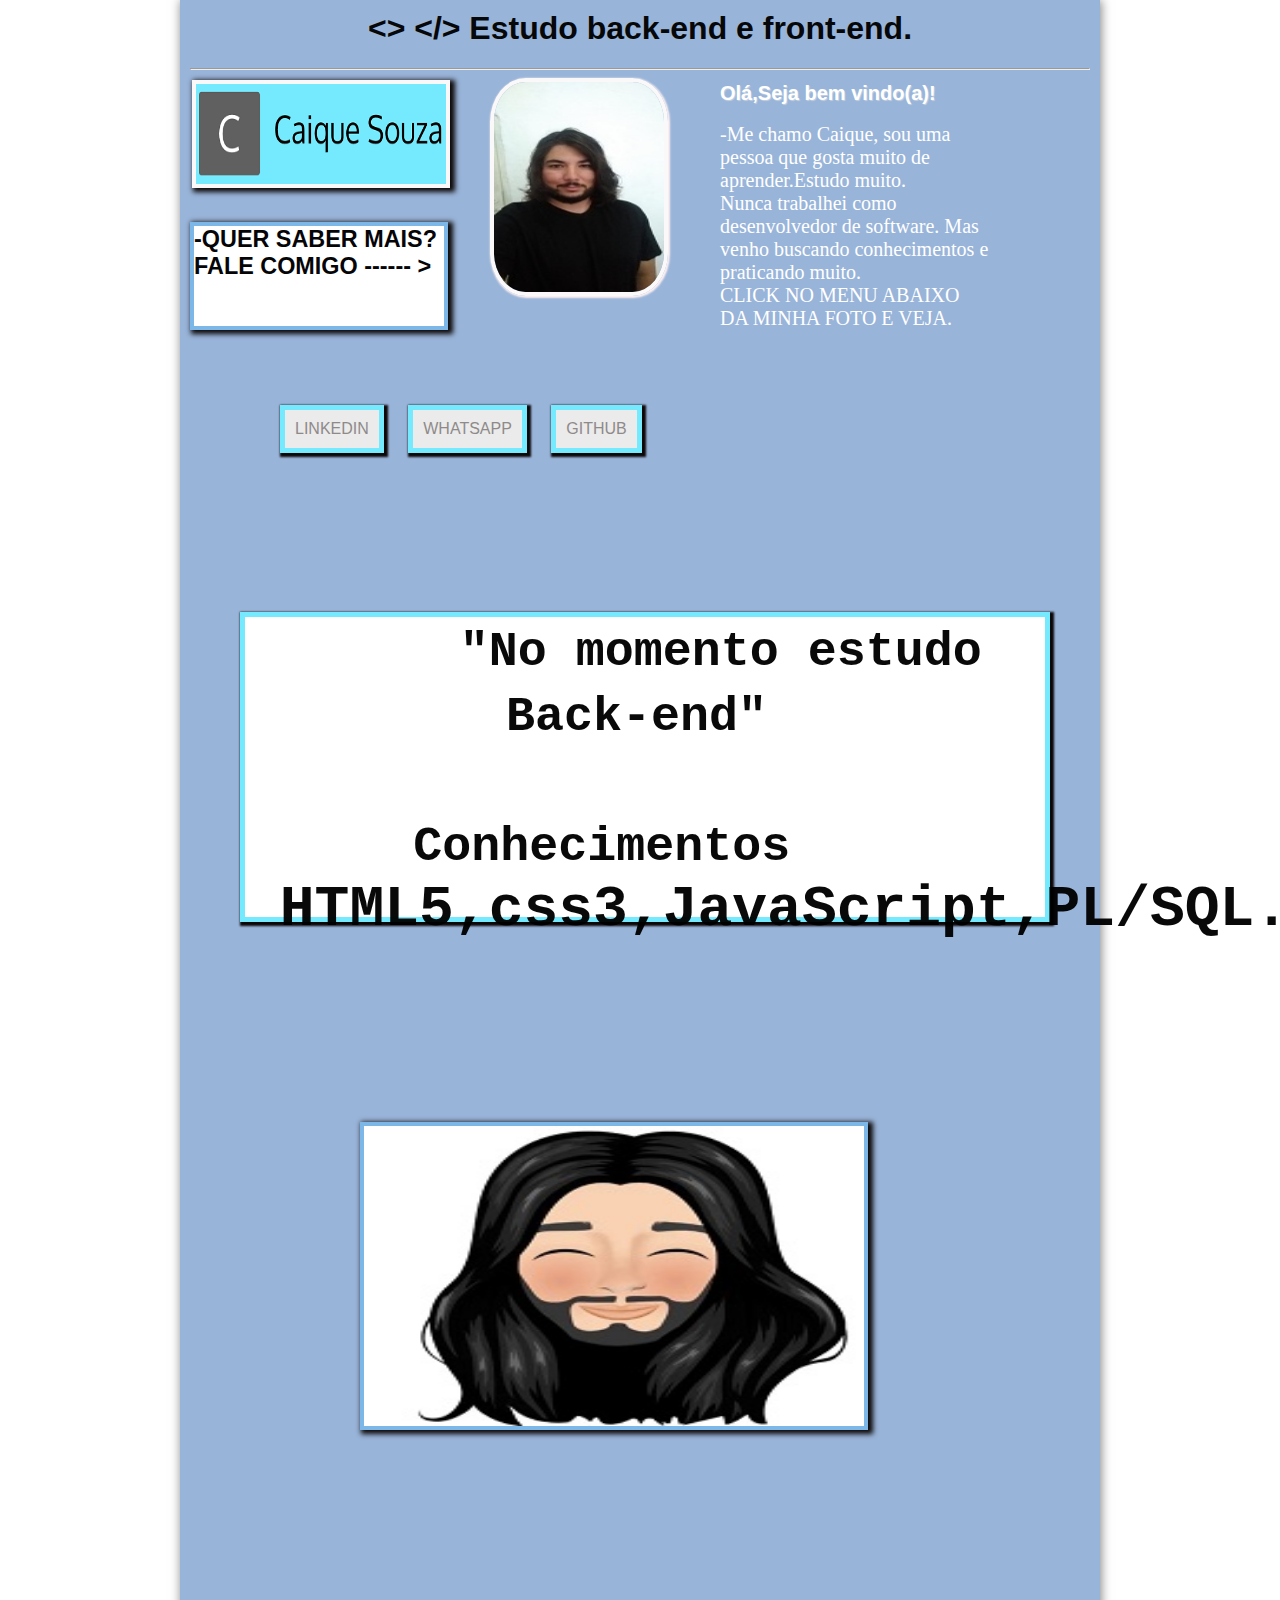
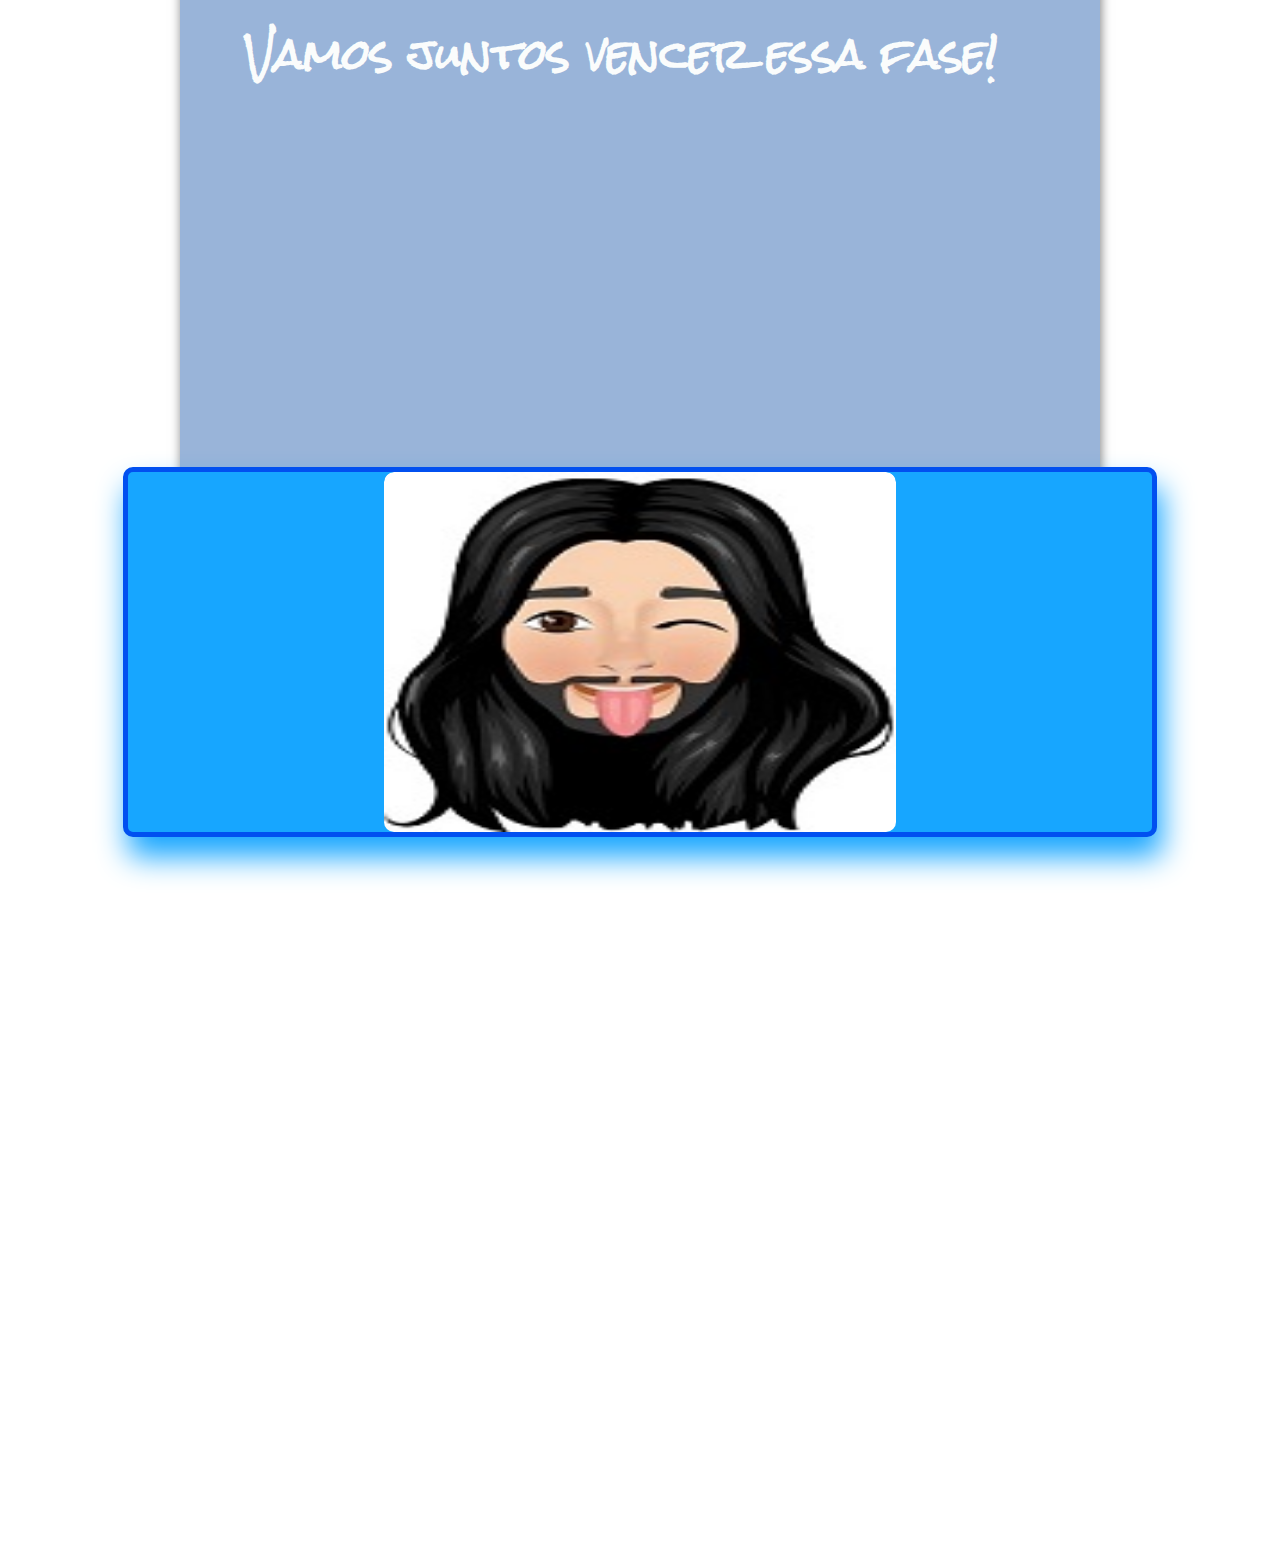
==== commit d6f540ac: "Commit" ====
--- a/index.html
+++ b/index.html
@@ -33,7 +33,7 @@
     <div class="texto">
         <h2>Olá,Seja bem vindo(a)!</h2></br>
    <p>-Me chamo Caique, sou uma pessoa que gosta muito de aprender.Estudo muito.<br> 
-       Nunca trabalhei como desenvolvedor de softwere. Mas venho buscando conhecimentos e praticando muito.<br> 
+       Nunca trabalhei como desenvolvedor de software. Mas venho buscando conhecimentos e praticando muito.<br> 
        CLICK NO MENU ABAIXO DA MINHA FOTO E VEJA.
     </div>
    <div class="texto1">
--- a/css/style.css
+++ b/css/style.css
@@ -169,7 +169,7 @@
 div#interface {
     width: 900px;
     height: 2400px;
-    background-color: Blue;
+    background-color: #99B4D9;
     margin: -20px auto 0px auto;
     box-shadow: 1px 0px 10px rgb(0,0,0,.5);
     padding: 10px 10px 10px 10px;
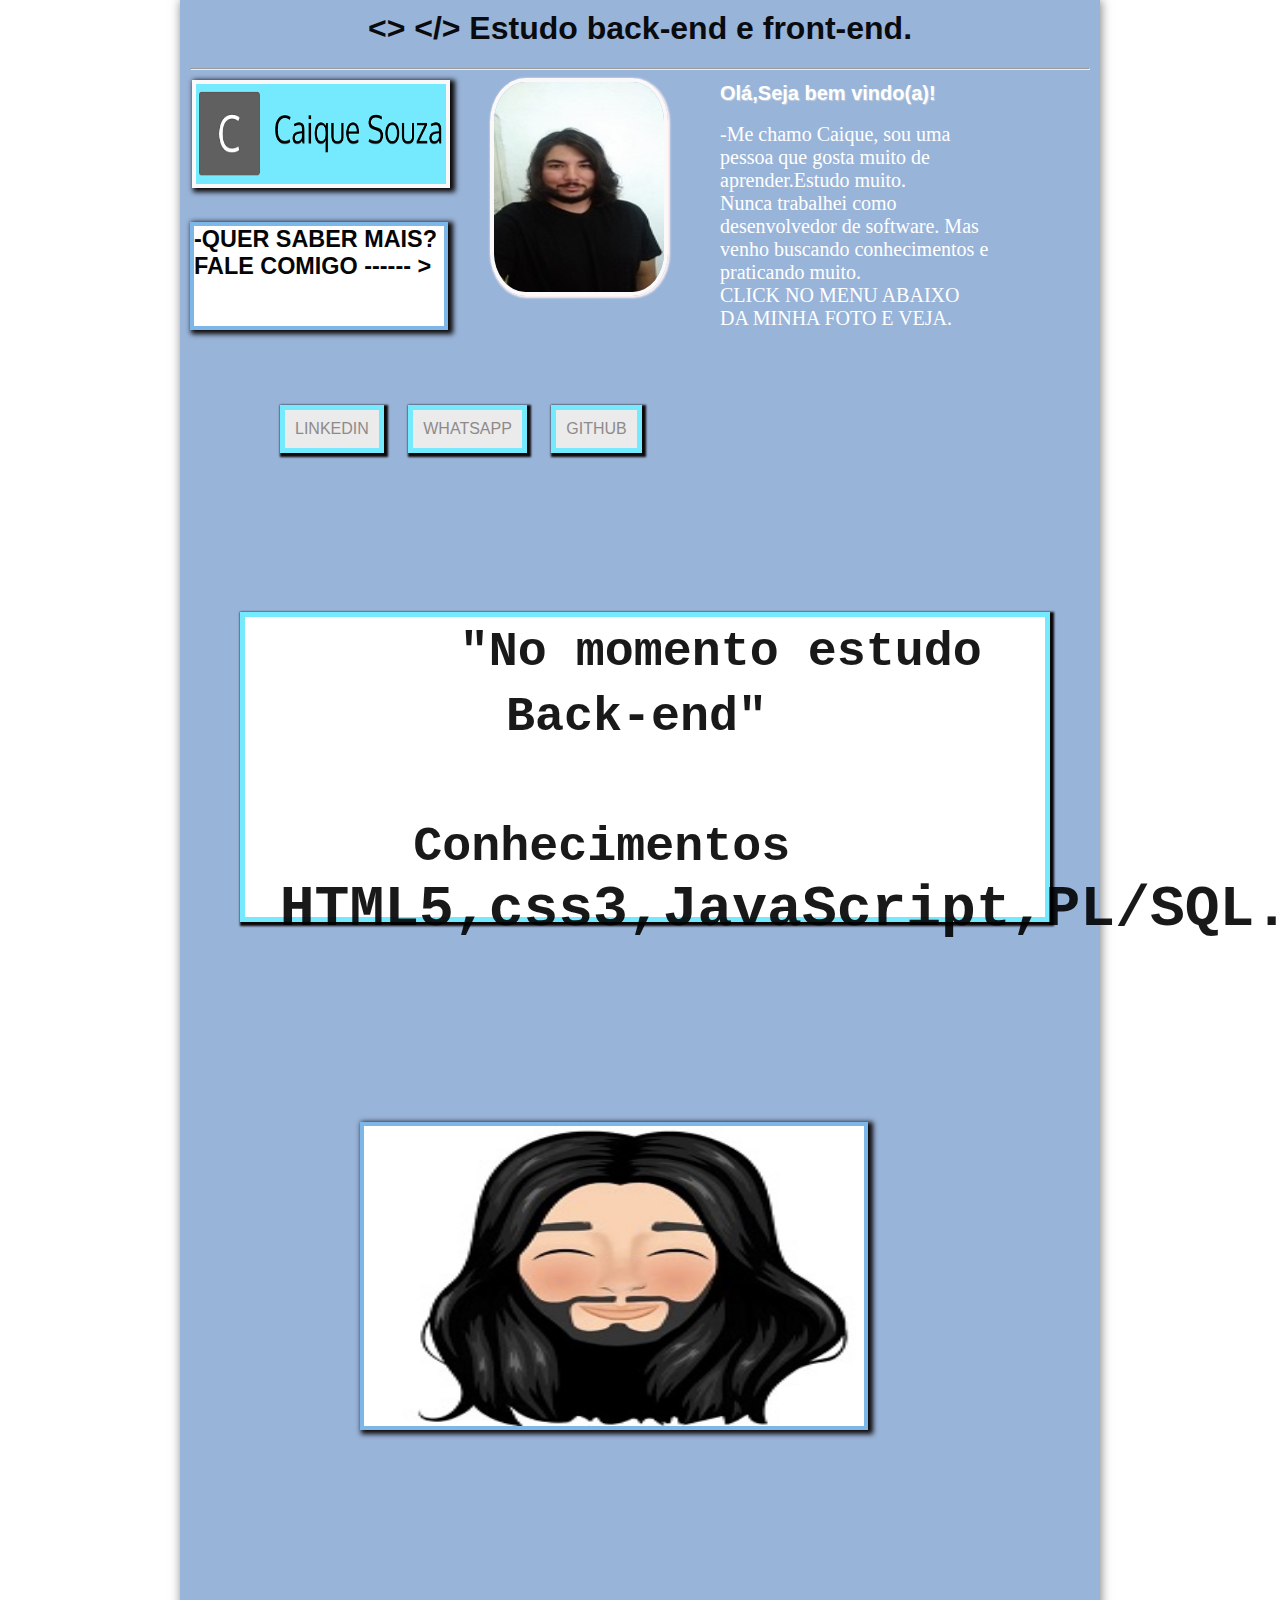
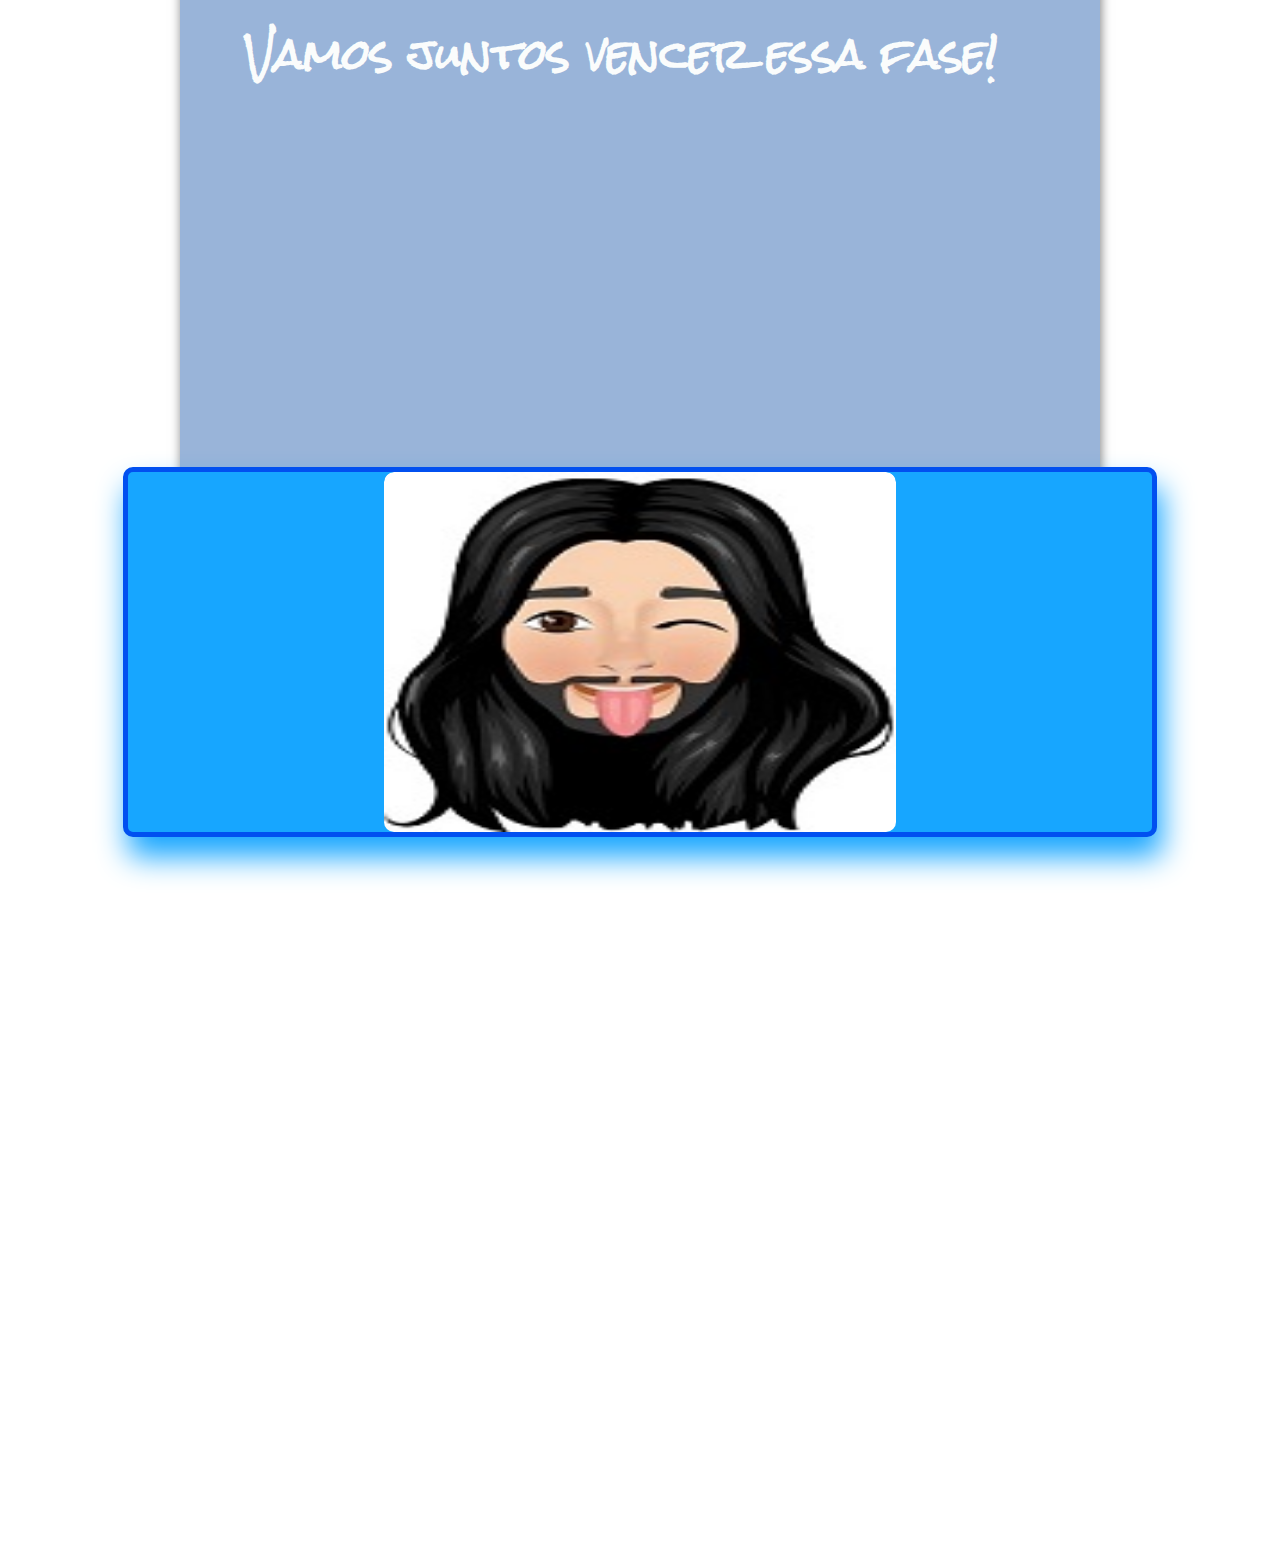
==== commit d1d04015: "commit" ====
--- a/index.html
+++ b/index.html
@@ -17,7 +17,7 @@
  <hr>
  <nav id="menu">
 <ul type="disc" >
-<li><a href="https://www.linkedin.com/in/caique-souza-a1941811b/"  target="_blank"> 
+<li><a href="https://www.linkedin.com/in/caique-s-a1941811b/"  target="_blank"> 
 Linkedin </a></li>
 
 <li><a href="https://wa.me/qr/Z2DVFLCMBOD5C1" target="_blank"> Whatsapp</a></li>
